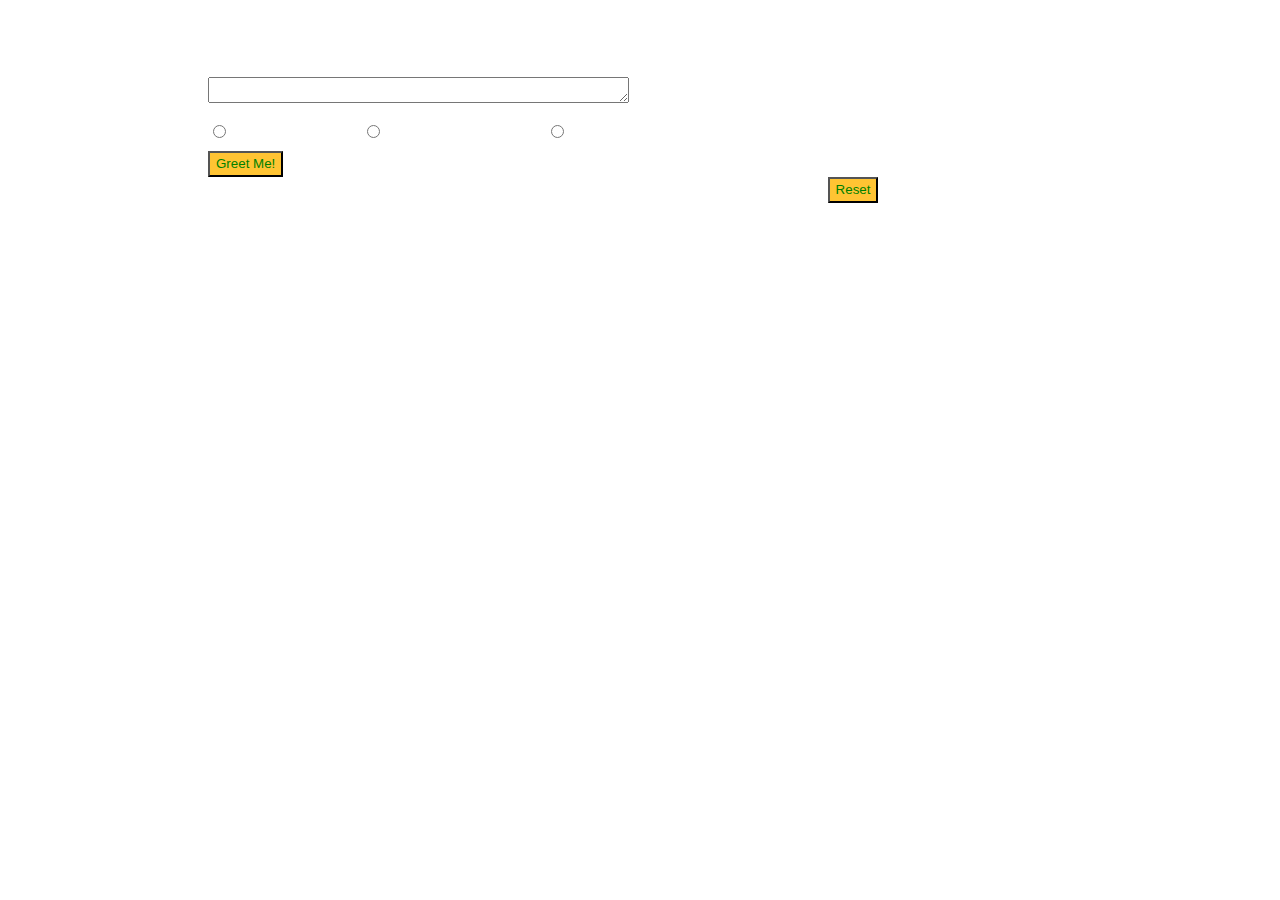
==== index.html @ 1e4a6abf "first commit" ====
<!DOCTYPE html>
<html>

<head>
  <meta charset="utf-8">
  <title></title>
  <link rel="stylesheet" href="css/skeleton.css">
  <link rel="stylesheet" href="css/style.css">
</head>

<body>
  <body background="https://upload.wikimedia.org/wikipedia/commons/d/d2/Internet_map_1024.jpg">
  <div class="container">
    <div class="row">

      <div class="six columns">
        <h1>Language Greeting<label class="">
          Please enter your name:
            <textarea name="name" rows="1" cols="50" class="Greetbox"></textarea>
            <label class="">
              <input type="radio" name="Language" class="English1" value="English">
              <span class="label-body">English</span>
            </label>
          <label class="">
              <input type="radio" name="Language" class="Xhosa1" value="Xhosa">
              <span class="label-body" >Afrikaans</span>
            </label>
            <label class="">
                <input type="radio" name="Language" class="Afrikaans1" value="Afrikaans">
                <span class="label-body" >Xhosa</span>
              </label>
          <button class="button-primary greetBtn" type="button" name="button">Greet Me!</button>
          <button class="button-primary resetBtn" type="button" name="button">Reset</button>
          <label class="">
          <td><span class="greetOutput"></span>Greet message will display here></td>
          </label>
        </div>
---- css/skeleton.css ----
* {
  font-family: 'Lato', Helvetica, sans-serif;
  color: #FFF;
  line-height: 1.5;


}
body{
  padding-left: 150px;
  color: #000;

}
h1 {
  margin-left: 50px;
  margin-right: 50px;
  display:inline-block;
}
.greetBtn {
 background-color: #FFC433;
   display: block;
   color: green;


}
.resetBtn {
 background-color: #FFC433;
   float: right;
   color: green;
}

.greetOutput{
  display: block;
  margin-top: 200px;

}

textarea{
  display: block;
}
---- css/style.css ----
.box {
  padding: 0.75em;
  border-radius : 0.5em;
  border : 1px solid #ddd;
  height: auto;
  margin-bottom: 1em;
}

.warning {
  color: orange;
  font-weight: bold;
}

.danger {
  color: crimson;
  font-weight: bold;
}

.total {
  font-weight: bold;
  font-size: 2em;
}
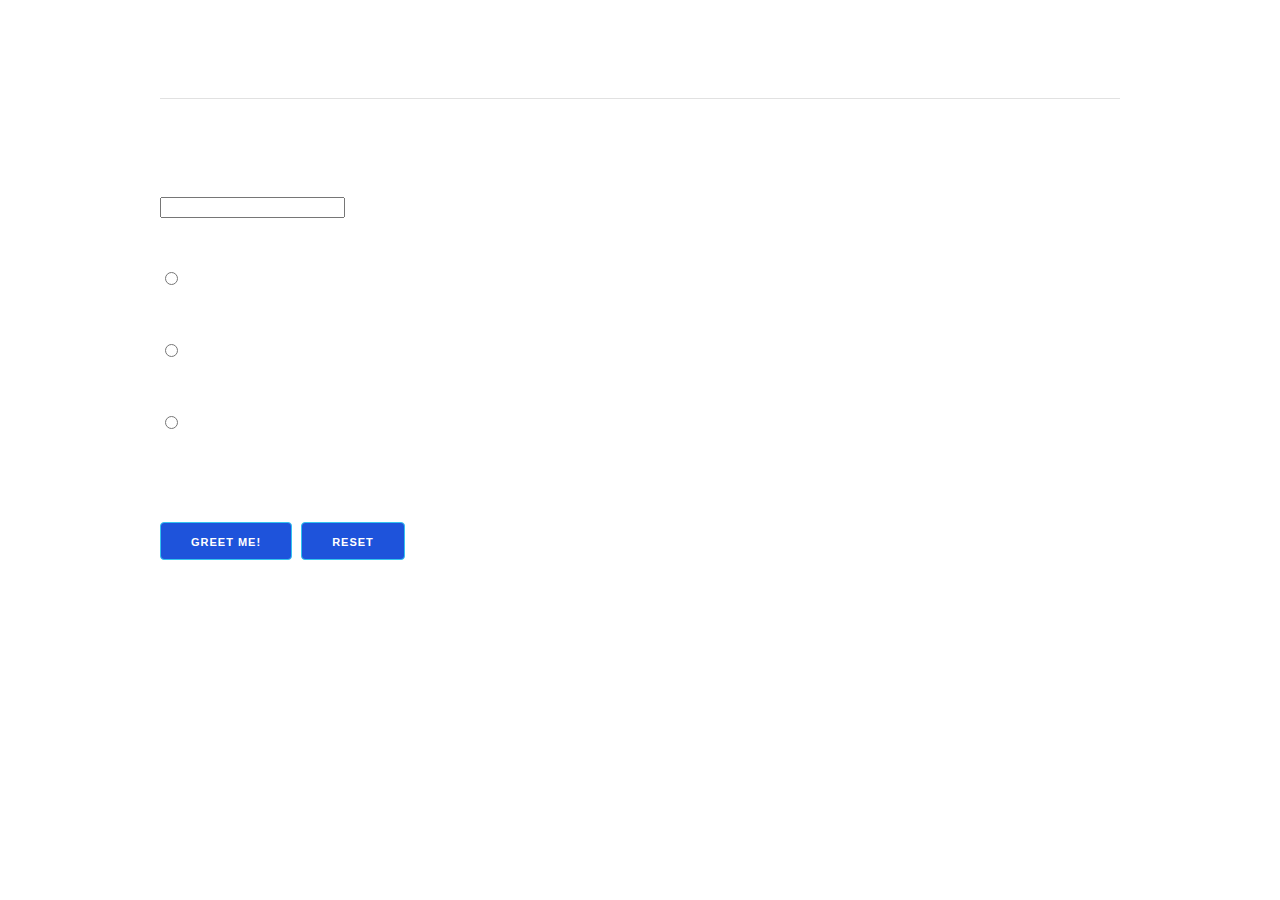
==== commit 902826ba: "changed website format and layout" ====
--- a/index.html
+++ b/index.html
@@ -6,6 +6,7 @@
   <title></title>
   <link rel="stylesheet" href="css/skeleton.css">
   <link rel="stylesheet" href="css/style.css">
+<link href="https://fonts.googleapis.com/css?family=Racing+Sans+One" rel="stylesheet">
 </head>
 
 <body>
@@ -13,25 +14,26 @@
   <div class="container">
     <div class="row">
 
-      <div class="six columns">
-        <h1>Language Greeting<label class="">
-          Please enter your name:
-            <textarea name="name" rows="1" cols="50" class="Greetbox"></textarea>
+      <div class="twelve columns">
+        <h1>Language Greeting<label class=""><hr>
+          <h4>Please enter your name:</h4>
+            <h6><input name="name" rows="1" cols="10" class="Greetbox">
             <label class="">
-              <input type="radio" name="Language" class="English1" value="English">
+              <input type="radio" name="Language" class="Ln" value="English">
               <span class="label-body">English</span>
             </label>
           <label class="">
-              <input type="radio" name="Language" class="Xhosa1" value="Xhosa">
+              <input type="radio" name="Language" class="Ln" value="Xhosa">
               <span class="label-body" >Afrikaans</span>
             </label>
             <label class="">
-                <input type="radio" name="Language" class="Afrikaans1" value="Afrikaans">
+                <input type="radio" name="Language" class="Ln" value="Afrikaans">
                 <span class="label-body" >Xhosa</span>
-              </label>
+              </label></h6>
           <button class="button-primary greetBtn" type="button" name="button">Greet Me!</button>
           <button class="button-primary resetBtn" type="button" name="button">Reset</button>
           <label class="">
           <td><span class="greetOutput"></span>Greet message will display here></td>
           </label>
+
         </div>
--- a/css/skeleton.css
+++ b/css/skeleton.css
@@ -1,39 +1,420 @@
-* {
-  font-family: 'Lato', Helvetica, sans-serif;
+/*
+* Skeleton V2.0.4
+* Copyright 2014, Dave Gamache
+* www.getskeleton.com
+* Free to use under the MIT license.
+* http://www.opensource.org/licenses/mit-license.php
+* 12/29/2014
+*/
+
+
+/* Table of contents
+––––––––––––––––––––––––––––––––––––––––––––––––––
+- Grid
+- Base Styles
+- Typography
+- Links
+- Buttons
+- Forms
+- Lists
+- Code
+- Tables
+- Spacing
+- Utilities
+- Clearing
+- Media Queries
+*/
+
+
+/* Grid
+–––––––––––––––––––––––––––––––––––––––––––––––––– */
+.container {
+  position: relative;
+  width: 100%;
+  max-width: 960px;
+  margin: 0 auto;
+  padding: 0 20px;
+  box-sizing: border-box; }
+.column,
+.columns {
+  width: 100%;
+  float: left;
+  box-sizing: border-box; }
+
+/* For devices larger than 400px */
+@media (min-width: 400px) {
+  .container {
+    width: 85%;
+    padding: 0; }
+}
+
+/* For devices larger than 550px */
+@media (min-width: 550px) {
+  .container {
+    width: 80%; }
+  .column,
+  .columns {
+    margin-left: 4%; }
+  .column:first-child,
+  .columns:first-child {
+    margin-left: 0; }
+
+  .one.column,
+  .one.columns                    { width: 4.66666666667%; }
+  .two.columns                    { width: 13.3333333333%; }
+  .three.columns                  { width: 22%;            }
+  .four.columns                   { width: 30.6666666667%; }
+  .five.columns                   { width: 39.3333333333%; }
+  .six.columns                    { width: 48%;            }
+  .seven.columns                  { width: 56.6666666667%; }
+  .eight.columns                  { width: 65.3333333333%; }
+  .nine.columns                   { width: 74.0%;          }
+  .ten.columns                    { width: 82.6666666667%; }
+  .eleven.columns                 { width: 91.3333333333%; }
+  .twelve.columns                 { width: 100%; margin-left: 0; }
+
+  .one-third.column               { width: 30.6666666667%; }
+  .two-thirds.column              { width: 65.3333333333%; }
+
+  .one-half.column                { width: 48%; }
+
+  /* Offsets */
+  .offset-by-one.column,
+  .offset-by-one.columns          { margin-left: 8.66666666667%; }
+  .offset-by-two.column,
+  .offset-by-two.columns          { margin-left: 17.3333333333%; }
+  .offset-by-three.column,
+  .offset-by-three.columns        { margin-left: 26%;            }
+  .offset-by-four.column,
+  .offset-by-four.columns         { margin-left: 34.6666666667%; }
+  .offset-by-five.column,
+  .offset-by-five.columns         { margin-left: 43.3333333333%; }
+  .offset-by-six.column,
+  .offset-by-six.columns          { margin-left: 52%;            }
+  .offset-by-seven.column,
+  .offset-by-seven.columns        { margin-left: 60.6666666667%; }
+  .offset-by-eight.column,
+  .offset-by-eight.columns        { margin-left: 69.3333333333%; }
+  .offset-by-nine.column,
+  .offset-by-nine.columns         { margin-left: 78.0%;          }
+  .offset-by-ten.column,
+  .offset-by-ten.columns          { margin-left: 86.6666666667%; }
+  .offset-by-eleven.column,
+  .offset-by-eleven.columns       { margin-left: 95.3333333333%; }
+
+  .offset-by-one-third.column,
+  .offset-by-one-third.columns    { margin-left: 34.6666666667%; }
+  .offset-by-two-thirds.column,
+  .offset-by-two-thirds.columns   { margin-left: 69.3333333333%; }
+
+  .offset-by-one-half.column,
+  .offset-by-one-half.columns     { margin-left: 52%; }
+
+}
+
+
+/* Base Styles
+–––––––––––––––––––––––––––––––––––––––––––––––––– */
+/* NOTE
+html is set to 62.5% so that all the REM measurements throughout Skeleton
+are based on 10px sizing. So basically 1.5rem = 15px :) */
+html {
+  font-size: 62.5%; }
+body {
+  font-size: 1.5em; /* currently ems cause chrome bug misinterpreting rems on body element */
+  line-height: 1.6;
+  font-weight: 400;
+  font-family: 'Racing Sans One', cursive;
+  color: #FFF; }
+
+
+/* Typography
+–––––––––––––––––––––––––––––––––––––––––––––––––– */
+h1, h2, h3, h4, h5, h6 {
+  margin-top: 0;
+  margin-bottom: 2rem;
+  font-weight: 300; }
+h1 { font-size: 4.0rem; line-height: 1.2;  letter-spacing: -.1rem;}
+h2 { font-size: 3.6rem; line-height: 1.25; letter-spacing: -.1rem; }
+h3 { font-size: 3.0rem; line-height: 1.3;  letter-spacing: -.1rem; }
+h4 { font-size: 2.4rem; line-height: 1.35; letter-spacing: -.08rem; }
+h5 { font-size: 1.8rem; line-height: 1.5;  letter-spacing: -.05rem; }
+h6 { font-size: 1.5rem; line-height: 1.6;  letter-spacing: 0; }
+
+/* Larger than phablet */
+@media (min-width: 550px) {
+  h1 { font-size: 5.0rem; }
+  h2 { font-size: 4.2rem; }
+  h3 { font-size: 3.6rem; }
+  h4 { font-size: 3.0rem; }
+  h5 { font-size: 2.4rem; }
+  h6 { font-size: 1.5rem; }
+}
+
+p {
+  margin-top: 0; }
+
+
+/* Links
+–––––––––––––––––––––––––––––––––––––––––––––––––– */
+a {
+  color: #1EAEDB; }
+a:hover {
+  color: #0FA0CE; }
+
+
+/* Buttons
+–––––––––––––––––––––––––––––––––––––––––––––––––– */
+.button,
+button,
+input[type="submit"],
+input[type="reset"],
+input[type="button"] {
+  display: inline-block;
+  height: 38px;
+  padding: 0 30px;
+  color: #555;
+  text-align: center;
+  font-size: 11px;
+  font-weight: 600;
+  line-height: 38px;
+  letter-spacing: .1rem;
+  text-transform: uppercase;
+  text-decoration: none;
+  white-space: nowrap;
+  background-color: transparent;
+  border-radius: 4px;
+  border: 1px solid #bbb;
+  cursor: pointer;
+  box-sizing: border-box; }
+.button:hover,
+button:hover,
+input[type="submit"]:hover,
+input[type="reset"]:hover,
+input[type="button"]:hover,
+.button:focus,
+button:focus,
+input[type="submit"]:focus,
+input[type="reset"]:focus,
+input[type="button"]:focus {
+  color: #333;
+  border-color: #888;
+  outline: 0; }
+.button.button-primary,
+button.button-primary,
+input[type="submit"].button-primary,
+input[type="reset"].button-primary,
+input[type="button"].button-primary {
   color: #FFF;
-  line-height: 1.5;
-
-
-}
-body{
-  padding-left: 150px;
-  color: #000;
-
-}
-h1 {
-  margin-left: 50px;
-  margin-right: 50px;
-  display:inline-block;
-}
-.greetBtn {
- background-color: #FFC433;
-   display: block;
-   color: green;
-
-
-}
-.resetBtn {
- background-color: #FFC433;
-   float: right;
-   color: green;
-}
-
-.greetOutput{
+  background-color: #1e53db;
+  border-color: #33C3F0; }
+.button.button-primary:hover,
+button.button-primary:hover,
+input[type="submit"].button-primary:hover,
+input[type="reset"].button-primary:hover,
+input[type="button"].button-primary:hover,
+.button.button-primary:focus,
+button.button-primary:focus,
+input[type="submit"].button-primary:focus,
+input[type="reset"].button-primary:focus,
+input[type="button"].button-primary:focus {
+  color: #FFF;
+  background-color: #7FFF00;
+  border-color: #1EAEDB; }
+
+
+/* Forms
+–––––––––––––––––––––––––––––––––––––––––––––––––– */
+input[type="email"],
+input[type="number"],
+input[type="search"],
+input[type="text"],
+input[type="tel"],
+input[type="url"],
+input[type="password"],
+textarea,
+select {
+  height: 38px;
+  padding: 6px 10px; /* The 6px vertically centers text on FF, ignored by Webkit */
+  background-color: #1EAEDB;
+  border: 1px solid #D1D1D1;
+  border-radius: 4px;
+  box-shadow: none;
+  box-sizing: border-box; }
+/* Removes awkward default styles on some inputs for iOS */
+input[type="email"],
+input[type="number"],
+input[type="search"],
+input[type="text"],
+input[type="tel"],
+input[type="url"],
+input[type="password"],
+textarea {
+  -webkit-appearance: none;
+     -moz-appearance: none;
+          appearance: none; }
+textarea {
+  min-height: 65px;
+  padding-top: 6px;
+  padding-bottom: 6px; }
+input[type="email"]:focus,
+input[type="number"]:focus,
+input[type="search"]:focus,
+input[type="text"]:focus,
+input[type="tel"]:focus,
+input[type="url"]:focus,
+input[type="password"]:focus,
+textarea:focus,
+select:focus {
+  border: 1px solid #33C3F0;
+  outline: 0; }
+label,
+legend {
   display: block;
-  margin-top: 200px;
-
-}
-
-textarea{
+  margin-bottom: .5rem;
+  font-weight: 600; }
+fieldset {
+  padding: 0;
+  border-width: 0; }
+input[type="checkbox"],
+input[type="radio"] {
+  display: inline; }
+label > .label-body {
+  display: inline-block;
+  margin-left: .5rem;
+  font-weight: normal; }
+
+
+/* Lists
+–––––––––––––––––––––––––––––––––––––––––––––––––– */
+ul {
+  list-style: circle inside; }
+ol {
+  list-style: decimal inside; }
+ol, ul {
+  padding-left: 0;
+  margin-top: 0; }
+ul ul,
+ul ol,
+ol ol,
+ol ul {
+  margin: 1.5rem 0 1.5rem 3rem;
+  font-size: 90%; }
+li {
+  margin-bottom: 1rem; }
+
+
+/* Code
+–––––––––––––––––––––––––––––––––––––––––––––––––– */
+code {
+  padding: .2rem .5rem;
+  margin: 0 .2rem;
+  font-size: 90%;
+  white-space: nowrap;
+  background: #F1F1F1;
+  border: 1px solid #E1E1E1;
+  border-radius: 4px; }
+pre > code {
   display: block;
-}
+  padding: 1rem 1.5rem;
+  white-space: pre; }
+
+
+/* Tables
+–––––––––––––––––––––––––––––––––––––––––––––––––– */
+th,
+td {
+  padding: 12px 15px;
+  text-align: left;
+  border-bottom: 1px solid #E1E1E1; }
+th:first-child,
+td:first-child {
+  padding-left: 0; }
+th:last-child,
+td:last-child {
+  padding-right: 0; }
+
+
+/* Spacing
+–––––––––––––––––––––––––––––––––––––––––––––––––– */
+button,
+.button {
+  margin-bottom: 1rem; }
+input,
+.Greetbox {
+  margin-bottom: 5rem; }
+textarea,
+select,
+fieldset {
+  margin-bottom: 1.5rem; }
+pre,
+blockquote,
+dl,
+figure,
+table,
+p,
+ul,
+ol,
+form {
+  margin-bottom: 2.5rem; }
+
+
+/* Utilities
+–––––––––––––––––––––––––––––––––––––––––––––––––– */
+.u-full-width {
+  width: 100%;
+  box-sizing: border-box; }
+.u-max-full-width {
+  max-width: 100%;
+  box-sizing: border-box; }
+.u-pull-right {
+  float: right; }
+.u-pull-left {
+  float: left; }
+
+
+/* Misc
+–––––––––––––––––––––––––––––––––––––––––––––––––– */
+hr {
+  margin-top: 3rem;
+  margin-bottom: 3.5rem;
+  border-width: 0;
+  border-top: 1px solid #E1E1E1; }
+
+
+/* Clearing
+–––––––––––––––––––––––––––––––––––––––––––––––––– */
+
+/* Self Clearing Goodness */
+.container:after,
+.row:after,
+.u-cf {
+  content: "";
+  display: table;
+  clear: both; }
+
+
+/* Media Queries
+–––––––––––––––––––––––––––––––––––––––––––––––––– */
+/*
+Note: The best way to structure the use of media queries is to create the queries
+near the relevant code. For example, if you wanted to change the styles for buttons
+on small devices, paste the mobile query code up in the buttons section and style it
+there.
+*/
+
+
+/* Larger than mobile */
+@media (min-width: 400px) {}
+
+/* Larger than phablet (also point when grid becomes active) */
+@media (min-width: 550px) {}
+
+/* Larger than tablet */
+@media (min-width: 750px) {}
+
+/* Larger than desktop */
+@media (min-width: 1000px) {}
+
+/* Larger than Desktop HD */
+@media (min-width: 1200px) {}
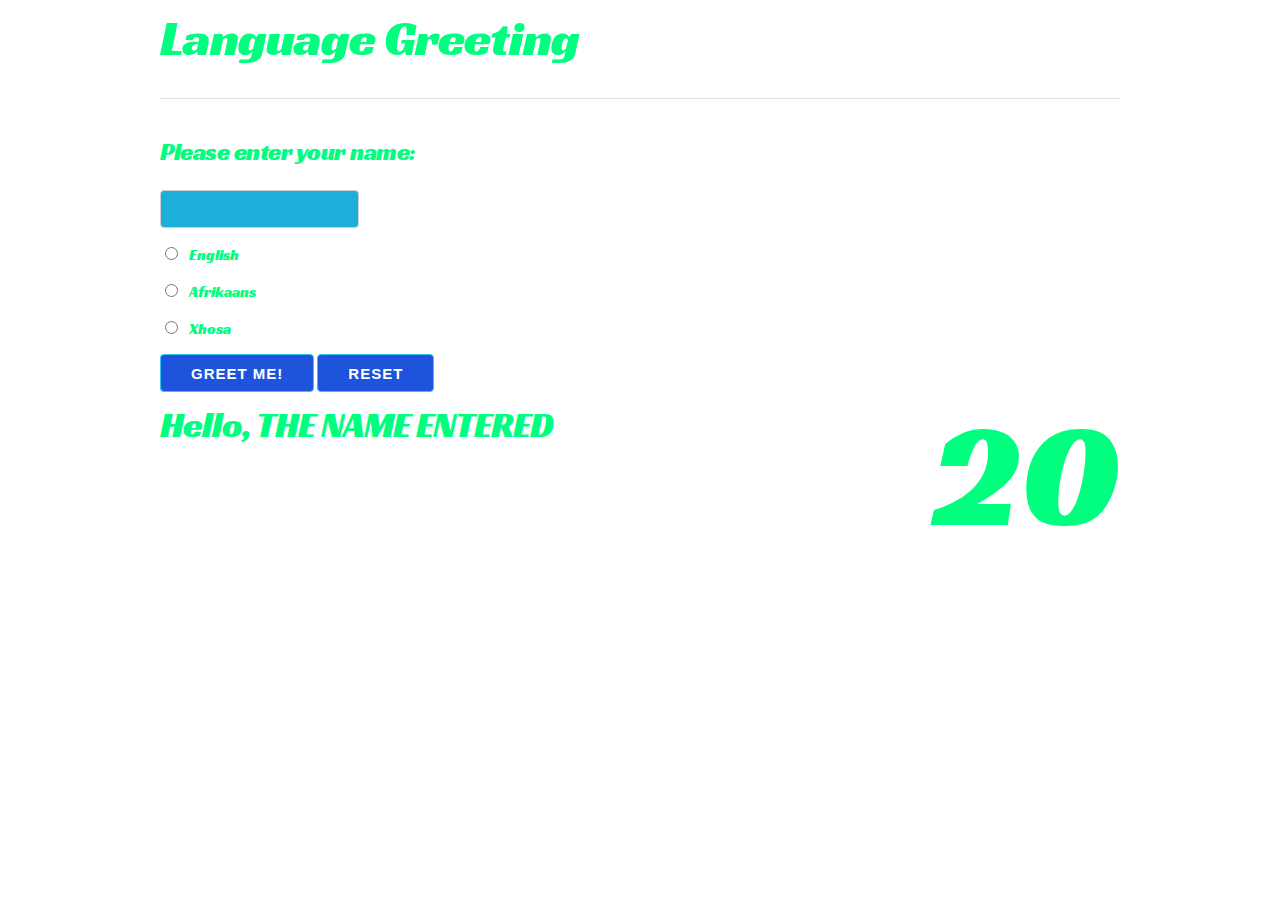
==== commit fd4110c6: "new revisions to test code and website styling" ====
--- a/index.html
+++ b/index.html
@@ -6,34 +6,41 @@
   <title></title>
   <link rel="stylesheet" href="css/skeleton.css">
   <link rel="stylesheet" href="css/style.css">
-<link href="https://fonts.googleapis.com/css?family=Racing+Sans+One" rel="stylesheet">
+  <link href="https://fonts.googleapis.com/css?family=Racing+Sans+One" rel="stylesheet">
 </head>
 
 <body>
+
   <body background="https://upload.wikimedia.org/wikipedia/commons/d/d2/Internet_map_1024.jpg">
-  <div class="container">
-    <div class="row">
+    <div class="container">
+      <div class="row">
 
-      <div class="twelve columns">
-        <h1>Language Greeting<label class=""><hr>
-          <h4>Please enter your name:</h4>
-            <h6><input name="name" rows="1" cols="10" class="Greetbox">
+        <div class="twelve columns">
+          <h1>Language Greeting<label class=""></h1>
+          <hr>
+
+          <h5>Please enter your name:</h5><input name="name" type="text" class="Greetbox"><br>
+          <div>
             <label class="">
               <input type="radio" name="Language" class="Ln" value="English">
               <span class="label-body">English</span>
             </label>
-          <label class="">
-              <input type="radio" name="Language" class="Ln" value="Xhosa">
+            <label class="">
+              <input type="radio" name="Language" class="Ln" value="Afrikaans">
               <span class="label-body" >Afrikaans</span>
             </label>
             <label class="">
-                <input type="radio" name="Language" class="Ln" value="Afrikaans">
+                <input type="radio" name="Language" class="Ln" value="Xhosa">
                 <span class="label-body" >Xhosa</span>
               </label></h6>
-          <button class="button-primary greetBtn" type="button" name="button">Greet Me!</button>
-          <button class="button-primary resetBtn" type="button" name="button">Reset</button>
+            <span class="count">20</span>
+            </label>
+          </div>
+          <button class="button-primary greetBtn" type="submit" name="button">Greet Me!</button>
+          <button class="button-primary resetBtn" type="reset" name="button">Reset</button>
           <label class="">
-          <td><span class="greetOutput"></span>Greet message will display here></td>
+
+          <span class="greetOutput"><h3>Hello, THE NAME ENTERED</h3></span>
           </label>
 
         </div>
--- a/css/skeleton.css
+++ b/css/skeleton.css
@@ -112,7 +112,10 @@
 
 }
 
-
+.count{
+  font-size: 150px;
+  float: right;
+}
 /* Base Styles
 –––––––––––––––––––––––––––––––––––––––––––––––––– */
 /* NOTE
@@ -125,7 +128,8 @@
   line-height: 1.6;
   font-weight: 400;
   font-family: 'Racing Sans One', cursive;
-  color: #FFF; }
+  color: #00FF7F;
+}
 
 
 /* Typography
@@ -175,7 +179,7 @@
   padding: 0 30px;
   color: #555;
   text-align: center;
-  font-size: 11px;
+  font-size: 15px;
   font-weight: 600;
   line-height: 38px;
   letter-spacing: .1rem;
@@ -218,7 +222,7 @@
 input[type="submit"].button-primary:focus,
 input[type="reset"].button-primary:focus,
 input[type="button"].button-primary:focus {
-  color: #FFF;
+  color: 	#FF6347;
   background-color: #7FFF00;
   border-color: #1EAEDB; }
 
@@ -341,8 +345,7 @@
 .button {
   margin-bottom: 1rem; }
 input,
-.Greetbox {
-  margin-bottom: 5rem; }
+
 textarea,
 select,
 fieldset {
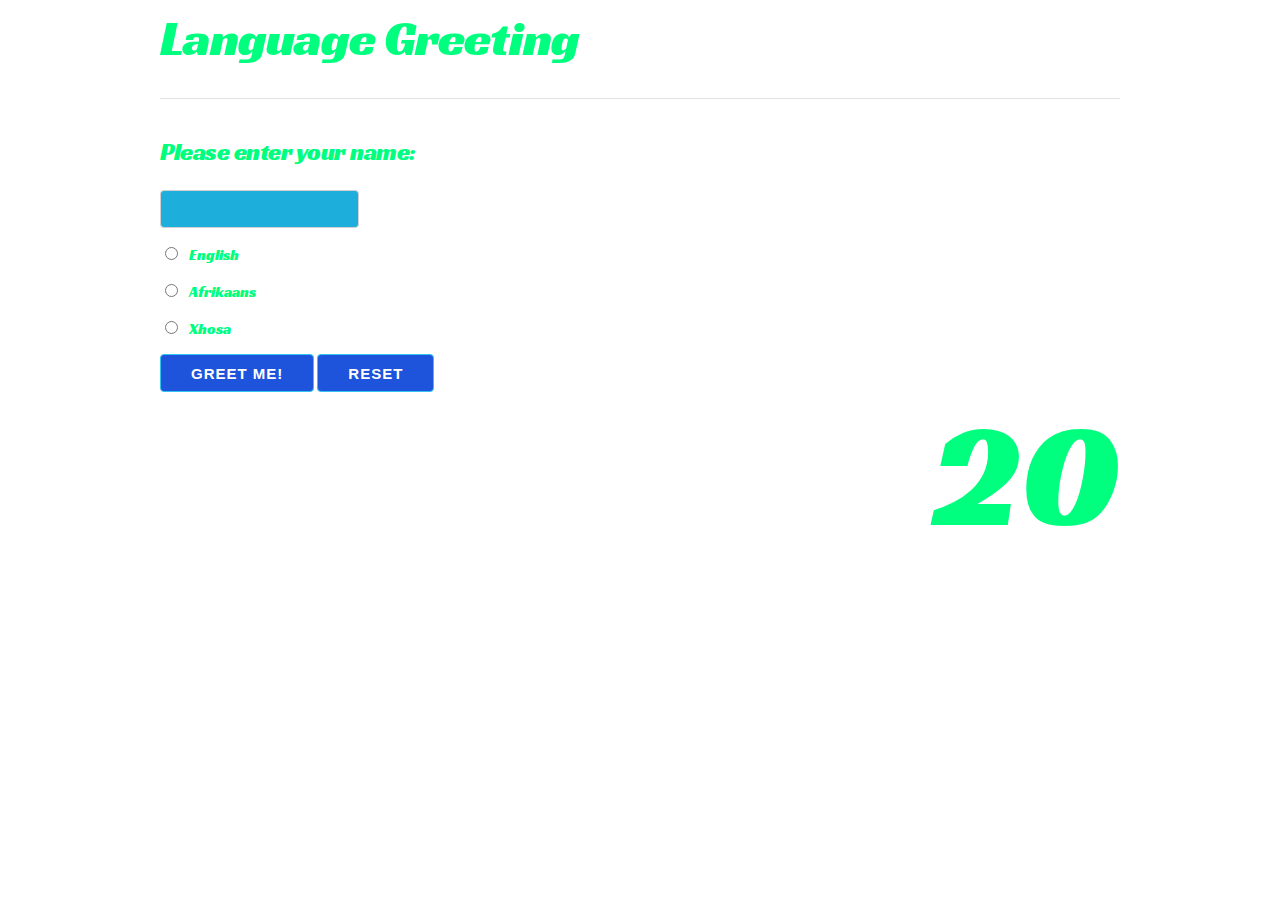
==== commit 0ab03dab: "started connecting dom elements problem shoot function" ====
--- a/index.html
+++ b/index.html
@@ -40,7 +40,9 @@
           <button class="button-primary resetBtn" type="reset" name="button">Reset</button>
           <label class="">
 
-          <span class="greetOutput"><h3>Hello, THE NAME ENTERED</h3></span>
+          <p id='greetOutput'></p>
           </label>
+    <script src="js/greet-dom.js" charset="utf-8"></script>
+    <script src="js/tests/greet.js" charset="utf-8"></script>
 
         </div>
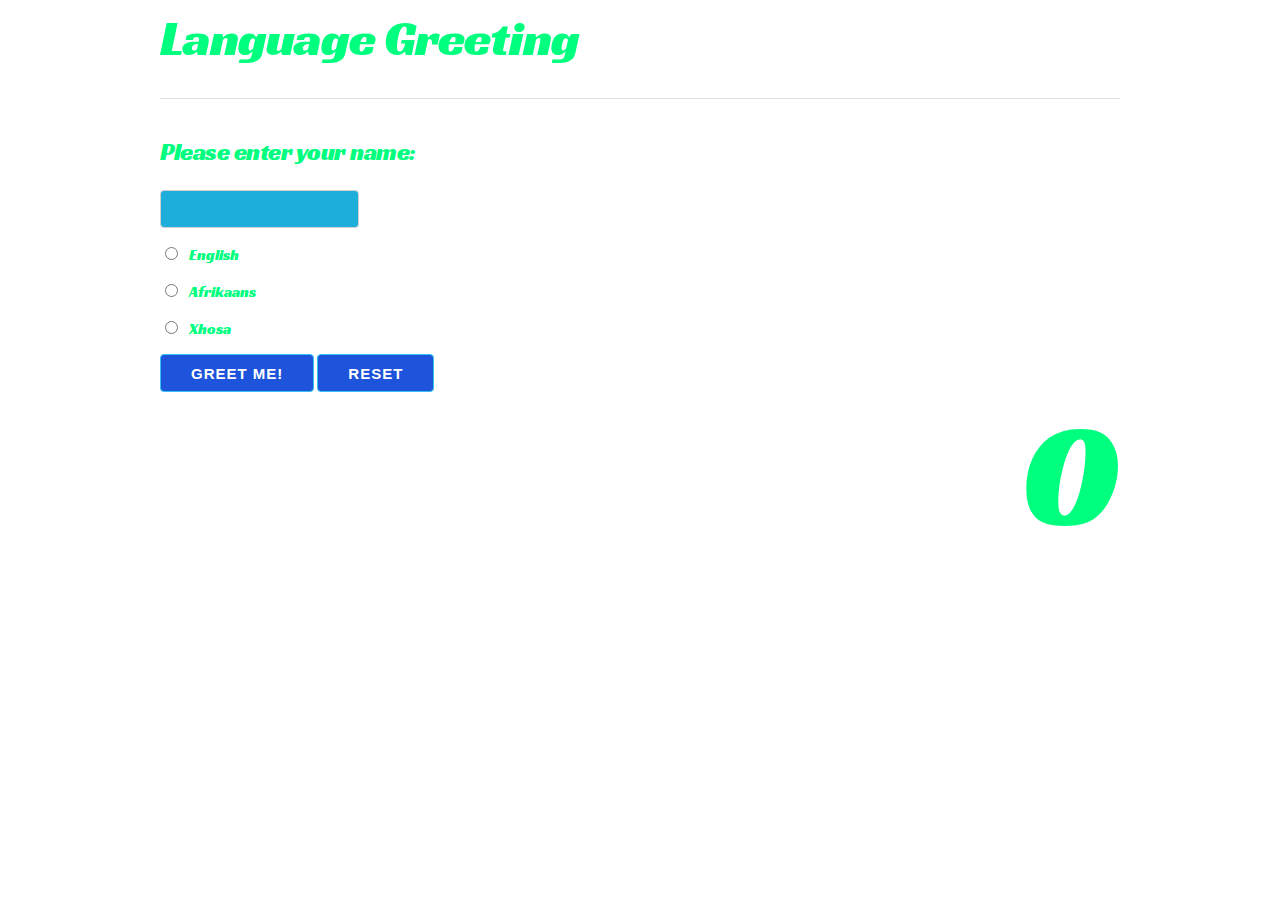
==== commit 16fa2cd1: "added local storage element for counter" ====
--- a/index.html
+++ b/index.html
@@ -33,7 +33,7 @@
                 <input type="radio" name="Language" class="Ln" value="Xhosa">
                 <span class="label-body" >Xhosa</span>
               </label></h6>
-            <span class="count">20</span>
+            <span class="count">0</span>
             </label>
           </div>
           <button class="button-primary greetBtn" type="submit" name="button">Greet Me!</button>
@@ -42,7 +42,10 @@
 
           <p id='greetOutput'></p>
           </label>
+    <script src="js/tests/greet.js" charset="utf-8"></script>
     <script src="js/greet-dom.js" charset="utf-8"></script>
-    <script src="js/tests/greet.js" charset="utf-8"></script>
+
+
+
 
         </div>
--- a/css/style.css
+++ b/css/style.css
@@ -1,3 +1,7 @@
+body{
+  background-size: cover;
+}
+
 .box {
   padding: 0.75em;
   border-radius : 0.5em;
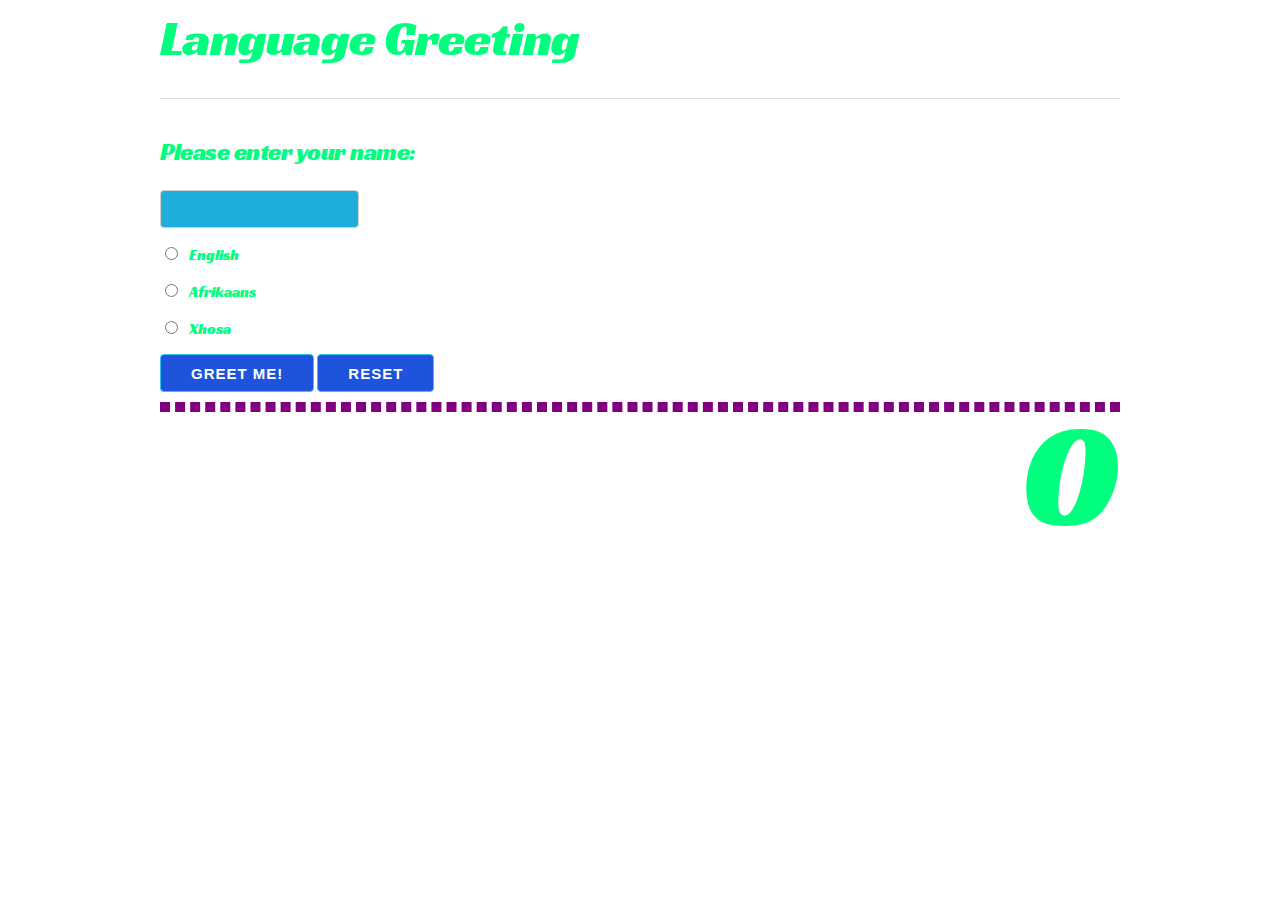
==== commit 0143b835: "added some animated styling to greet page" ====
--- a/index.html
+++ b/index.html
@@ -19,24 +19,24 @@
           <h1>Language Greeting<label class=""></h1>
           <hr>
 
-          <h5>Please enter your name:</h5><input name="name" type="text" class="Greetbox"><br>
+          <h5 class='animated flip'>Please enter your name:</h5><input name="name" type="text" class="Greetbox"><br>
           <div>
-            <label class="">
+            <label class='animated swing' class="">
               <input type="radio" name="Language" class="Ln" value="English">
-              <span class="label-body">English</span>
+              <span class="label-body" >English</span>
             </label>
-            <label class="">
+            <label class='animated shake' class="">
               <input type="radio" name="Language" class="Ln" value="Afrikaans">
               <span class="label-body" >Afrikaans</span>
             </label>
-            <label class="">
+            <label class='animated shake' class="">
                 <input type="radio" name="Language" class="Ln" value="Xhosa">
                 <span class="label-body" >Xhosa</span>
               </label></h6>
             <span class="count">0</span>
             </label>
           </div>
-          <button class="button-primary greetBtn" type="submit" name="button">Greet Me!</button>
+          <button  class="button-primary greetBtn" type="submit" name="button">Greet Me!</button>
           <button class="button-primary resetBtn" type="reset" name="button">Reset</button>
           <label class="">
 
--- a/css/style.css
+++ b/css/style.css
@@ -24,3 +24,3500 @@
   font-weight: bold;
   font-size: 2em;
 }
+#greetOutput{
+  font-size: 150px;
+  border: 5px dashed purple;
+
+}
+/*!
+ * animate.css -http://daneden.me/animate
+ * Version - 3.6.0
+ * Licensed under the MIT license - http://opensource.org/licenses/MIT
+ *
+ * Copyright (c) 2018 Daniel Eden
+ */
+
+.animated {
+  -webkit-animation-duration: 1s;
+  animation-duration: 1s;
+  -webkit-animation-fill-mode: both;
+  animation-fill-mode: both;
+}
+
+.animated.infinite {
+  -webkit-animation-iteration-count: infinite;
+  animation-iteration-count: infinite;
+}
+
+@-webkit-keyframes bounce {
+  from,
+  20%,
+  53%,
+  80%,
+  to {
+    -webkit-animation-timing-function: cubic-bezier(0.215, 0.61, 0.355, 1);
+    animation-timing-function: cubic-bezier(0.215, 0.61, 0.355, 1);
+    -webkit-transform: translate3d(0, 0, 0);
+    transform: translate3d(0, 0, 0);
+  }
+
+  40%,
+  43% {
+    -webkit-animation-timing-function: cubic-bezier(0.755, 0.05, 0.855, 0.06);
+    animation-timing-function: cubic-bezier(0.755, 0.05, 0.855, 0.06);
+    -webkit-transform: translate3d(0, -30px, 0);
+    transform: translate3d(0, -30px, 0);
+  }
+
+  70% {
+    -webkit-animation-timing-function: cubic-bezier(0.755, 0.05, 0.855, 0.06);
+    animation-timing-function: cubic-bezier(0.755, 0.05, 0.855, 0.06);
+    -webkit-transform: translate3d(0, -15px, 0);
+    transform: translate3d(0, -15px, 0);
+  }
+
+  90% {
+    -webkit-transform: translate3d(0, -4px, 0);
+    transform: translate3d(0, -4px, 0);
+  }
+}
+
+@keyframes bounce {
+  from,
+  20%,
+  53%,
+  80%,
+  to {
+    -webkit-animation-timing-function: cubic-bezier(0.215, 0.61, 0.355, 1);
+    animation-timing-function: cubic-bezier(0.215, 0.61, 0.355, 1);
+    -webkit-transform: translate3d(0, 0, 0);
+    transform: translate3d(0, 0, 0);
+  }
+
+  40%,
+  43% {
+    -webkit-animation-timing-function: cubic-bezier(0.755, 0.05, 0.855, 0.06);
+    animation-timing-function: cubic-bezier(0.755, 0.05, 0.855, 0.06);
+    -webkit-transform: translate3d(0, -30px, 0);
+    transform: translate3d(0, -30px, 0);
+  }
+
+  70% {
+    -webkit-animation-timing-function: cubic-bezier(0.755, 0.05, 0.855, 0.06);
+    animation-timing-function: cubic-bezier(0.755, 0.05, 0.855, 0.06);
+    -webkit-transform: translate3d(0, -15px, 0);
+    transform: translate3d(0, -15px, 0);
+  }
+
+  90% {
+    -webkit-transform: translate3d(0, -4px, 0);
+    transform: translate3d(0, -4px, 0);
+  }
+}
+
+.bounce {
+  -webkit-animation-name: bounce;
+  animation-name: bounce;
+  -webkit-transform-origin: center bottom;
+  transform-origin: center bottom;
+}
+
+@-webkit-keyframes flash {
+  from,
+  50%,
+  to {
+    opacity: 1;
+  }
+
+  25%,
+  75% {
+    opacity: 0;
+  }
+}
+
+@keyframes flash {
+  from,
+  50%,
+  to {
+    opacity: 1;
+  }
+
+  25%,
+  75% {
+    opacity: 0;
+  }
+}
+
+.flash {
+  -webkit-animation-name: flash;
+  animation-name: flash;
+}
+
+/* originally authored by Nick Pettit - https://github.com/nickpettit/glide */
+
+@-webkit-keyframes pulse {
+  from {
+    -webkit-transform: scale3d(1, 1, 1);
+    transform: scale3d(1, 1, 1);
+  }
+
+  50% {
+    -webkit-transform: scale3d(1.05, 1.05, 1.05);
+    transform: scale3d(1.05, 1.05, 1.05);
+  }
+
+  to {
+    -webkit-transform: scale3d(1, 1, 1);
+    transform: scale3d(1, 1, 1);
+  }
+}
+
+@keyframes pulse {
+  from {
+    -webkit-transform: scale3d(1, 1, 1);
+    transform: scale3d(1, 1, 1);
+  }
+
+  50% {
+    -webkit-transform: scale3d(1.05, 1.05, 1.05);
+    transform: scale3d(1.05, 1.05, 1.05);
+  }
+
+  to {
+    -webkit-transform: scale3d(1, 1, 1);
+    transform: scale3d(1, 1, 1);
+  }
+}
+
+.pulse {
+  -webkit-animation-name: pulse;
+  animation-name: pulse;
+}
+
+@-webkit-keyframes rubberBand {
+  from {
+    -webkit-transform: scale3d(1, 1, 1);
+    transform: scale3d(1, 1, 1);
+  }
+
+  30% {
+    -webkit-transform: scale3d(1.25, 0.75, 1);
+    transform: scale3d(1.25, 0.75, 1);
+  }
+
+  40% {
+    -webkit-transform: scale3d(0.75, 1.25, 1);
+    transform: scale3d(0.75, 1.25, 1);
+  }
+
+  50% {
+    -webkit-transform: scale3d(1.15, 0.85, 1);
+    transform: scale3d(1.15, 0.85, 1);
+  }
+
+  65% {
+    -webkit-transform: scale3d(0.95, 1.05, 1);
+    transform: scale3d(0.95, 1.05, 1);
+  }
+
+  75% {
+    -webkit-transform: scale3d(1.05, 0.95, 1);
+    transform: scale3d(1.05, 0.95, 1);
+  }
+
+  to {
+    -webkit-transform: scale3d(1, 1, 1);
+    transform: scale3d(1, 1, 1);
+  }
+}
+
+@keyframes rubberBand {
+  from {
+    -webkit-transform: scale3d(1, 1, 1);
+    transform: scale3d(1, 1, 1);
+  }
+
+  30% {
+    -webkit-transform: scale3d(1.25, 0.75, 1);
+    transform: scale3d(1.25, 0.75, 1);
+  }
+
+  40% {
+    -webkit-transform: scale3d(0.75, 1.25, 1);
+    transform: scale3d(0.75, 1.25, 1);
+  }
+
+  50% {
+    -webkit-transform: scale3d(1.15, 0.85, 1);
+    transform: scale3d(1.15, 0.85, 1);
+  }
+
+  65% {
+    -webkit-transform: scale3d(0.95, 1.05, 1);
+    transform: scale3d(0.95, 1.05, 1);
+  }
+
+  75% {
+    -webkit-transform: scale3d(1.05, 0.95, 1);
+    transform: scale3d(1.05, 0.95, 1);
+  }
+
+  to {
+    -webkit-transform: scale3d(1, 1, 1);
+    transform: scale3d(1, 1, 1);
+  }
+}
+
+.rubberBand {
+  -webkit-animation-name: rubberBand;
+  animation-name: rubberBand;
+}
+
+@-webkit-keyframes shake {
+  from,
+  to {
+    -webkit-transform: translate3d(0, 0, 0);
+    transform: translate3d(0, 0, 0);
+  }
+
+  10%,
+  30%,
+  50%,
+  70%,
+  90% {
+    -webkit-transform: translate3d(-10px, 0, 0);
+    transform: translate3d(-10px, 0, 0);
+  }
+
+  20%,
+  40%,
+  60%,
+  80% {
+    -webkit-transform: translate3d(10px, 0, 0);
+    transform: translate3d(10px, 0, 0);
+  }
+}
+
+@keyframes shake {
+  from,
+  to {
+    -webkit-transform: translate3d(0, 0, 0);
+    transform: translate3d(0, 0, 0);
+  }
+
+  10%,
+  30%,
+  50%,
+  70%,
+  90% {
+    -webkit-transform: translate3d(-10px, 0, 0);
+    transform: translate3d(-10px, 0, 0);
+  }
+
+  20%,
+  40%,
+  60%,
+  80% {
+    -webkit-transform: translate3d(10px, 0, 0);
+    transform: translate3d(10px, 0, 0);
+  }
+}
+
+.shake {
+  -webkit-animation-name: shake;
+  animation-name: shake;
+}
+
+@-webkit-keyframes headShake {
+  0% {
+    -webkit-transform: translateX(0);
+    transform: translateX(0);
+  }
+
+  6.5% {
+    -webkit-transform: translateX(-6px) rotateY(-9deg);
+    transform: translateX(-6px) rotateY(-9deg);
+  }
+
+  18.5% {
+    -webkit-transform: translateX(5px) rotateY(7deg);
+    transform: translateX(5px) rotateY(7deg);
+  }
+
+  31.5% {
+    -webkit-transform: translateX(-3px) rotateY(-5deg);
+    transform: translateX(-3px) rotateY(-5deg);
+  }
+
+  43.5% {
+    -webkit-transform: translateX(2px) rotateY(3deg);
+    transform: translateX(2px) rotateY(3deg);
+  }
+
+  50% {
+    -webkit-transform: translateX(0);
+    transform: translateX(0);
+  }
+}
+
+@keyframes headShake {
+  0% {
+    -webkit-transform: translateX(0);
+    transform: translateX(0);
+  }
+
+  6.5% {
+    -webkit-transform: translateX(-6px) rotateY(-9deg);
+    transform: translateX(-6px) rotateY(-9deg);
+  }
+
+  18.5% {
+    -webkit-transform: translateX(5px) rotateY(7deg);
+    transform: translateX(5px) rotateY(7deg);
+  }
+
+  31.5% {
+    -webkit-transform: translateX(-3px) rotateY(-5deg);
+    transform: translateX(-3px) rotateY(-5deg);
+  }
+
+  43.5% {
+    -webkit-transform: translateX(2px) rotateY(3deg);
+    transform: translateX(2px) rotateY(3deg);
+  }
+
+  50% {
+    -webkit-transform: translateX(0);
+    transform: translateX(0);
+  }
+}
+
+.headShake {
+  -webkit-animation-timing-function: ease-in-out;
+  animation-timing-function: ease-in-out;
+  -webkit-animation-name: headShake;
+  animation-name: headShake;
+}
+
+@-webkit-keyframes swing {
+  20% {
+    -webkit-transform: rotate3d(0, 0, 1, 15deg);
+    transform: rotate3d(0, 0, 1, 15deg);
+  }
+
+  40% {
+    -webkit-transform: rotate3d(0, 0, 1, -10deg);
+    transform: rotate3d(0, 0, 1, -10deg);
+  }
+
+  60% {
+    -webkit-transform: rotate3d(0, 0, 1, 5deg);
+    transform: rotate3d(0, 0, 1, 5deg);
+  }
+
+  80% {
+    -webkit-transform: rotate3d(0, 0, 1, -5deg);
+    transform: rotate3d(0, 0, 1, -5deg);
+  }
+
+  to {
+    -webkit-transform: rotate3d(0, 0, 1, 0deg);
+    transform: rotate3d(0, 0, 1, 0deg);
+  }
+}
+
+@keyframes swing {
+  20% {
+    -webkit-transform: rotate3d(0, 0, 1, 15deg);
+    transform: rotate3d(0, 0, 1, 15deg);
+  }
+
+  40% {
+    -webkit-transform: rotate3d(0, 0, 1, -10deg);
+    transform: rotate3d(0, 0, 1, -10deg);
+  }
+
+  60% {
+    -webkit-transform: rotate3d(0, 0, 1, 5deg);
+    transform: rotate3d(0, 0, 1, 5deg);
+  }
+
+  80% {
+    -webkit-transform: rotate3d(0, 0, 1, -5deg);
+    transform: rotate3d(0, 0, 1, -5deg);
+  }
+
+  to {
+    -webkit-transform: rotate3d(0, 0, 1, 0deg);
+    transform: rotate3d(0, 0, 1, 0deg);
+  }
+}
+
+.swing {
+  -webkit-transform-origin: top center;
+  transform-origin: top center;
+  -webkit-animation-name: swing;
+  animation-name: swing;
+}
+
+@-webkit-keyframes tada {
+  from {
+    -webkit-transform: scale3d(1, 1, 1);
+    transform: scale3d(1, 1, 1);
+  }
+
+  10%,
+  20% {
+    -webkit-transform: scale3d(0.9, 0.9, 0.9) rotate3d(0, 0, 1, -3deg);
+    transform: scale3d(0.9, 0.9, 0.9) rotate3d(0, 0, 1, -3deg);
+  }
+
+  30%,
+  50%,
+  70%,
+  90% {
+    -webkit-transform: scale3d(1.1, 1.1, 1.1) rotate3d(0, 0, 1, 3deg);
+    transform: scale3d(1.1, 1.1, 1.1) rotate3d(0, 0, 1, 3deg);
+  }
+
+  40%,
+  60%,
+  80% {
+    -webkit-transform: scale3d(1.1, 1.1, 1.1) rotate3d(0, 0, 1, -3deg);
+    transform: scale3d(1.1, 1.1, 1.1) rotate3d(0, 0, 1, -3deg);
+  }
+
+  to {
+    -webkit-transform: scale3d(1, 1, 1);
+    transform: scale3d(1, 1, 1);
+  }
+}
+
+@keyframes tada {
+  from {
+    -webkit-transform: scale3d(1, 1, 1);
+    transform: scale3d(1, 1, 1);
+  }
+
+  10%,
+  20% {
+    -webkit-transform: scale3d(0.9, 0.9, 0.9) rotate3d(0, 0, 1, -3deg);
+    transform: scale3d(0.9, 0.9, 0.9) rotate3d(0, 0, 1, -3deg);
+  }
+
+  30%,
+  50%,
+  70%,
+  90% {
+    -webkit-transform: scale3d(1.1, 1.1, 1.1) rotate3d(0, 0, 1, 3deg);
+    transform: scale3d(1.1, 1.1, 1.1) rotate3d(0, 0, 1, 3deg);
+  }
+
+  40%,
+  60%,
+  80% {
+    -webkit-transform: scale3d(1.1, 1.1, 1.1) rotate3d(0, 0, 1, -3deg);
+    transform: scale3d(1.1, 1.1, 1.1) rotate3d(0, 0, 1, -3deg);
+  }
+
+  to {
+    -webkit-transform: scale3d(1, 1, 1);
+    transform: scale3d(1, 1, 1);
+  }
+}
+
+.tada {
+  -webkit-animation-name: tada;
+  animation-name: tada;
+}
+
+/* originally authored by Nick Pettit - https://github.com/nickpettit/glide */
+
+@-webkit-keyframes wobble {
+  from {
+    -webkit-transform: translate3d(0, 0, 0);
+    transform: translate3d(0, 0, 0);
+  }
+
+  15% {
+    -webkit-transform: translate3d(-25%, 0, 0) rotate3d(0, 0, 1, -5deg);
+    transform: translate3d(-25%, 0, 0) rotate3d(0, 0, 1, -5deg);
+  }
+
+  30% {
+    -webkit-transform: translate3d(20%, 0, 0) rotate3d(0, 0, 1, 3deg);
+    transform: translate3d(20%, 0, 0) rotate3d(0, 0, 1, 3deg);
+  }
+
+  45% {
+    -webkit-transform: translate3d(-15%, 0, 0) rotate3d(0, 0, 1, -3deg);
+    transform: translate3d(-15%, 0, 0) rotate3d(0, 0, 1, -3deg);
+  }
+
+  60% {
+    -webkit-transform: translate3d(10%, 0, 0) rotate3d(0, 0, 1, 2deg);
+    transform: translate3d(10%, 0, 0) rotate3d(0, 0, 1, 2deg);
+  }
+
+  75% {
+    -webkit-transform: translate3d(-5%, 0, 0) rotate3d(0, 0, 1, -1deg);
+    transform: translate3d(-5%, 0, 0) rotate3d(0, 0, 1, -1deg);
+  }
+
+  to {
+    -webkit-transform: translate3d(0, 0, 0);
+    transform: translate3d(0, 0, 0);
+  }
+}
+
+@keyframes wobble {
+  from {
+    -webkit-transform: translate3d(0, 0, 0);
+    transform: translate3d(0, 0, 0);
+  }
+
+  15% {
+    -webkit-transform: translate3d(-25%, 0, 0) rotate3d(0, 0, 1, -5deg);
+    transform: translate3d(-25%, 0, 0) rotate3d(0, 0, 1, -5deg);
+  }
+
+  30% {
+    -webkit-transform: translate3d(20%, 0, 0) rotate3d(0, 0, 1, 3deg);
+    transform: translate3d(20%, 0, 0) rotate3d(0, 0, 1, 3deg);
+  }
+
+  45% {
+    -webkit-transform: translate3d(-15%, 0, 0) rotate3d(0, 0, 1, -3deg);
+    transform: translate3d(-15%, 0, 0) rotate3d(0, 0, 1, -3deg);
+  }
+
+  60% {
+    -webkit-transform: translate3d(10%, 0, 0) rotate3d(0, 0, 1, 2deg);
+    transform: translate3d(10%, 0, 0) rotate3d(0, 0, 1, 2deg);
+  }
+
+  75% {
+    -webkit-transform: translate3d(-5%, 0, 0) rotate3d(0, 0, 1, -1deg);
+    transform: translate3d(-5%, 0, 0) rotate3d(0, 0, 1, -1deg);
+  }
+
+  to {
+    -webkit-transform: translate3d(0, 0, 0);
+    transform: translate3d(0, 0, 0);
+  }
+}
+
+.wobble {
+  -webkit-animation-name: wobble;
+  animation-name: wobble;
+}
+
+@-webkit-keyframes jello {
+  from,
+  11.1%,
+  to {
+    -webkit-transform: translate3d(0, 0, 0);
+    transform: translate3d(0, 0, 0);
+  }
+
+  22.2% {
+    -webkit-transform: skewX(-12.5deg) skewY(-12.5deg);
+    transform: skewX(-12.5deg) skewY(-12.5deg);
+  }
+
+  33.3% {
+    -webkit-transform: skewX(6.25deg) skewY(6.25deg);
+    transform: skewX(6.25deg) skewY(6.25deg);
+  }
+
+  44.4% {
+    -webkit-transform: skewX(-3.125deg) skewY(-3.125deg);
+    transform: skewX(-3.125deg) skewY(-3.125deg);
+  }
+
+  55.5% {
+    -webkit-transform: skewX(1.5625deg) skewY(1.5625deg);
+    transform: skewX(1.5625deg) skewY(1.5625deg);
+  }
+
+  66.6% {
+    -webkit-transform: skewX(-0.78125deg) skewY(-0.78125deg);
+    transform: skewX(-0.78125deg) skewY(-0.78125deg);
+  }
+
+  77.7% {
+    -webkit-transform: skewX(0.390625deg) skewY(0.390625deg);
+    transform: skewX(0.390625deg) skewY(0.390625deg);
+  }
+
+  88.8% {
+    -webkit-transform: skewX(-0.1953125deg) skewY(-0.1953125deg);
+    transform: skewX(-0.1953125deg) skewY(-0.1953125deg);
+  }
+}
+
+@keyframes jello {
+  from,
+  11.1%,
+  to {
+    -webkit-transform: translate3d(0, 0, 0);
+    transform: translate3d(0, 0, 0);
+  }
+
+  22.2% {
+    -webkit-transform: skewX(-12.5deg) skewY(-12.5deg);
+    transform: skewX(-12.5deg) skewY(-12.5deg);
+  }
+
+  33.3% {
+    -webkit-transform: skewX(6.25deg) skewY(6.25deg);
+    transform: skewX(6.25deg) skewY(6.25deg);
+  }
+
+  44.4% {
+    -webkit-transform: skewX(-3.125deg) skewY(-3.125deg);
+    transform: skewX(-3.125deg) skewY(-3.125deg);
+  }
+
+  55.5% {
+    -webkit-transform: skewX(1.5625deg) skewY(1.5625deg);
+    transform: skewX(1.5625deg) skewY(1.5625deg);
+  }
+
+  66.6% {
+    -webkit-transform: skewX(-0.78125deg) skewY(-0.78125deg);
+    transform: skewX(-0.78125deg) skewY(-0.78125deg);
+  }
+
+  77.7% {
+    -webkit-transform: skewX(0.390625deg) skewY(0.390625deg);
+    transform: skewX(0.390625deg) skewY(0.390625deg);
+  }
+
+  88.8% {
+    -webkit-transform: skewX(-0.1953125deg) skewY(-0.1953125deg);
+    transform: skewX(-0.1953125deg) skewY(-0.1953125deg);
+  }
+}
+
+.jello {
+  -webkit-animation-name: jello;
+  animation-name: jello;
+  -webkit-transform-origin: center;
+  transform-origin: center;
+}
+
+@-webkit-keyframes bounceIn {
+  from,
+  20%,
+  40%,
+  60%,
+  80%,
+  to {
+    -webkit-animation-timing-function: cubic-bezier(0.215, 0.61, 0.355, 1);
+    animation-timing-function: cubic-bezier(0.215, 0.61, 0.355, 1);
+  }
+
+  0% {
+    opacity: 0;
+    -webkit-transform: scale3d(0.3, 0.3, 0.3);
+    transform: scale3d(0.3, 0.3, 0.3);
+  }
+
+  20% {
+    -webkit-transform: scale3d(1.1, 1.1, 1.1);
+    transform: scale3d(1.1, 1.1, 1.1);
+  }
+
+  40% {
+    -webkit-transform: scale3d(0.9, 0.9, 0.9);
+    transform: scale3d(0.9, 0.9, 0.9);
+  }
+
+  60% {
+    opacity: 1;
+    -webkit-transform: scale3d(1.03, 1.03, 1.03);
+    transform: scale3d(1.03, 1.03, 1.03);
+  }
+
+  80% {
+    -webkit-transform: scale3d(0.97, 0.97, 0.97);
+    transform: scale3d(0.97, 0.97, 0.97);
+  }
+
+  to {
+    opacity: 1;
+    -webkit-transform: scale3d(1, 1, 1);
+    transform: scale3d(1, 1, 1);
+  }
+}
+
+@keyframes bounceIn {
+  from,
+  20%,
+  40%,
+  60%,
+  80%,
+  to {
+    -webkit-animation-timing-function: cubic-bezier(0.215, 0.61, 0.355, 1);
+    animation-timing-function: cubic-bezier(0.215, 0.61, 0.355, 1);
+  }
+
+  0% {
+    opacity: 0;
+    -webkit-transform: scale3d(0.3, 0.3, 0.3);
+    transform: scale3d(0.3, 0.3, 0.3);
+  }
+
+  20% {
+    -webkit-transform: scale3d(1.1, 1.1, 1.1);
+    transform: scale3d(1.1, 1.1, 1.1);
+  }
+
+  40% {
+    -webkit-transform: scale3d(0.9, 0.9, 0.9);
+    transform: scale3d(0.9, 0.9, 0.9);
+  }
+
+  60% {
+    opacity: 1;
+    -webkit-transform: scale3d(1.03, 1.03, 1.03);
+    transform: scale3d(1.03, 1.03, 1.03);
+  }
+
+  80% {
+    -webkit-transform: scale3d(0.97, 0.97, 0.97);
+    transform: scale3d(0.97, 0.97, 0.97);
+  }
+
+  to {
+    opacity: 1;
+    -webkit-transform: scale3d(1, 1, 1);
+    transform: scale3d(1, 1, 1);
+  }
+}
+
+.bounceIn {
+  -webkit-animation-duration: 0.75s;
+  animation-duration: 0.75s;
+  -webkit-animation-name: bounceIn;
+  animation-name: bounceIn;
+}
+
+@-webkit-keyframes bounceInDown {
+  from,
+  60%,
+  75%,
+  90%,
+  to {
+    -webkit-animation-timing-function: cubic-bezier(0.215, 0.61, 0.355, 1);
+    animation-timing-function: cubic-bezier(0.215, 0.61, 0.355, 1);
+  }
+
+  0% {
+    opacity: 0;
+    -webkit-transform: translate3d(0, -3000px, 0);
+    transform: translate3d(0, -3000px, 0);
+  }
+
+  60% {
+    opacity: 1;
+    -webkit-transform: translate3d(0, 25px, 0);
+    transform: translate3d(0, 25px, 0);
+  }
+
+  75% {
+    -webkit-transform: translate3d(0, -10px, 0);
+    transform: translate3d(0, -10px, 0);
+  }
+
+  90% {
+    -webkit-transform: translate3d(0, 5px, 0);
+    transform: translate3d(0, 5px, 0);
+  }
+
+  to {
+    -webkit-transform: translate3d(0, 0, 0);
+    transform: translate3d(0, 0, 0);
+  }
+}
+
+@keyframes bounceInDown {
+  from,
+  60%,
+  75%,
+  90%,
+  to {
+    -webkit-animation-timing-function: cubic-bezier(0.215, 0.61, 0.355, 1);
+    animation-timing-function: cubic-bezier(0.215, 0.61, 0.355, 1);
+  }
+
+  0% {
+    opacity: 0;
+    -webkit-transform: translate3d(0, -3000px, 0);
+    transform: translate3d(0, -3000px, 0);
+  }
+
+  60% {
+    opacity: 1;
+    -webkit-transform: translate3d(0, 25px, 0);
+    transform: translate3d(0, 25px, 0);
+  }
+
+  75% {
+    -webkit-transform: translate3d(0, -10px, 0);
+    transform: translate3d(0, -10px, 0);
+  }
+
+  90% {
+    -webkit-transform: translate3d(0, 5px, 0);
+    transform: translate3d(0, 5px, 0);
+  }
+
+  to {
+    -webkit-transform: translate3d(0, 0, 0);
+    transform: translate3d(0, 0, 0);
+  }
+}
+
+.bounceInDown {
+  -webkit-animation-name: bounceInDown;
+  animation-name: bounceInDown;
+}
+
+@-webkit-keyframes bounceInLeft {
+  from,
+  60%,
+  75%,
+  90%,
+  to {
+    -webkit-animation-timing-function: cubic-bezier(0.215, 0.61, 0.355, 1);
+    animation-timing-function: cubic-bezier(0.215, 0.61, 0.355, 1);
+  }
+
+  0% {
+    opacity: 0;
+    -webkit-transform: translate3d(-3000px, 0, 0);
+    transform: translate3d(-3000px, 0, 0);
+  }
+
+  60% {
+    opacity: 1;
+    -webkit-transform: translate3d(25px, 0, 0);
+    transform: translate3d(25px, 0, 0);
+  }
+
+  75% {
+    -webkit-transform: translate3d(-10px, 0, 0);
+    transform: translate3d(-10px, 0, 0);
+  }
+
+  90% {
+    -webkit-transform: translate3d(5px, 0, 0);
+    transform: translate3d(5px, 0, 0);
+  }
+
+  to {
+    -webkit-transform: translate3d(0, 0, 0);
+    transform: translate3d(0, 0, 0);
+  }
+}
+
+@keyframes bounceInLeft {
+  from,
+  60%,
+  75%,
+  90%,
+  to {
+    -webkit-animation-timing-function: cubic-bezier(0.215, 0.61, 0.355, 1);
+    animation-timing-function: cubic-bezier(0.215, 0.61, 0.355, 1);
+  }
+
+  0% {
+    opacity: 0;
+    -webkit-transform: translate3d(-3000px, 0, 0);
+    transform: translate3d(-3000px, 0, 0);
+  }
+
+  60% {
+    opacity: 1;
+    -webkit-transform: translate3d(25px, 0, 0);
+    transform: translate3d(25px, 0, 0);
+  }
+
+  75% {
+    -webkit-transform: translate3d(-10px, 0, 0);
+    transform: translate3d(-10px, 0, 0);
+  }
+
+  90% {
+    -webkit-transform: translate3d(5px, 0, 0);
+    transform: translate3d(5px, 0, 0);
+  }
+
+  to {
+    -webkit-transform: translate3d(0, 0, 0);
+    transform: translate3d(0, 0, 0);
+  }
+}
+
+.bounceInLeft {
+  -webkit-animation-name: bounceInLeft;
+  animation-name: bounceInLeft;
+}
+
+@-webkit-keyframes bounceInRight {
+  from,
+  60%,
+  75%,
+  90%,
+  to {
+    -webkit-animation-timing-function: cubic-bezier(0.215, 0.61, 0.355, 1);
+    animation-timing-function: cubic-bezier(0.215, 0.61, 0.355, 1);
+  }
+
+  from {
+    opacity: 0;
+    -webkit-transform: translate3d(3000px, 0, 0);
+    transform: translate3d(3000px, 0, 0);
+  }
+
+  60% {
+    opacity: 1;
+    -webkit-transform: translate3d(-25px, 0, 0);
+    transform: translate3d(-25px, 0, 0);
+  }
+
+  75% {
+    -webkit-transform: translate3d(10px, 0, 0);
+    transform: translate3d(10px, 0, 0);
+  }
+
+  90% {
+    -webkit-transform: translate3d(-5px, 0, 0);
+    transform: translate3d(-5px, 0, 0);
+  }
+
+  to {
+    -webkit-transform: translate3d(0, 0, 0);
+    transform: translate3d(0, 0, 0);
+  }
+}
+
+@keyframes bounceInRight {
+  from,
+  60%,
+  75%,
+  90%,
+  to {
+    -webkit-animation-timing-function: cubic-bezier(0.215, 0.61, 0.355, 1);
+    animation-timing-function: cubic-bezier(0.215, 0.61, 0.355, 1);
+  }
+
+  from {
+    opacity: 0;
+    -webkit-transform: translate3d(3000px, 0, 0);
+    transform: translate3d(3000px, 0, 0);
+  }
+
+  60% {
+    opacity: 1;
+    -webkit-transform: translate3d(-25px, 0, 0);
+    transform: translate3d(-25px, 0, 0);
+  }
+
+  75% {
+    -webkit-transform: translate3d(10px, 0, 0);
+    transform: translate3d(10px, 0, 0);
+  }
+
+  90% {
+    -webkit-transform: translate3d(-5px, 0, 0);
+    transform: translate3d(-5px, 0, 0);
+  }
+
+  to {
+    -webkit-transform: translate3d(0, 0, 0);
+    transform: translate3d(0, 0, 0);
+  }
+}
+
+.bounceInRight {
+  -webkit-animation-name: bounceInRight;
+  animation-name: bounceInRight;
+}
+
+@-webkit-keyframes bounceInUp {
+  from,
+  60%,
+  75%,
+  90%,
+  to {
+    -webkit-animation-timing-function: cubic-bezier(0.215, 0.61, 0.355, 1);
+    animation-timing-function: cubic-bezier(0.215, 0.61, 0.355, 1);
+  }
+
+  from {
+    opacity: 0;
+    -webkit-transform: translate3d(0, 3000px, 0);
+    transform: translate3d(0, 3000px, 0);
+  }
+
+  60% {
+    opacity: 1;
+    -webkit-transform: translate3d(0, -20px, 0);
+    transform: translate3d(0, -20px, 0);
+  }
+
+  75% {
+    -webkit-transform: translate3d(0, 10px, 0);
+    transform: translate3d(0, 10px, 0);
+  }
+
+  90% {
+    -webkit-transform: translate3d(0, -5px, 0);
+    transform: translate3d(0, -5px, 0);
+  }
+
+  to {
+    -webkit-transform: translate3d(0, 0, 0);
+    transform: translate3d(0, 0, 0);
+  }
+}
+
+@keyframes bounceInUp {
+  from,
+  60%,
+  75%,
+  90%,
+  to {
+    -webkit-animation-timing-function: cubic-bezier(0.215, 0.61, 0.355, 1);
+    animation-timing-function: cubic-bezier(0.215, 0.61, 0.355, 1);
+  }
+
+  from {
+    opacity: 0;
+    -webkit-transform: translate3d(0, 3000px, 0);
+    transform: translate3d(0, 3000px, 0);
+  }
+
+  60% {
+    opacity: 1;
+    -webkit-transform: translate3d(0, -20px, 0);
+    transform: translate3d(0, -20px, 0);
+  }
+
+  75% {
+    -webkit-transform: translate3d(0, 10px, 0);
+    transform: translate3d(0, 10px, 0);
+  }
+
+  90% {
+    -webkit-transform: translate3d(0, -5px, 0);
+    transform: translate3d(0, -5px, 0);
+  }
+
+  to {
+    -webkit-transform: translate3d(0, 0, 0);
+    transform: translate3d(0, 0, 0);
+  }
+}
+
+.bounceInUp {
+  -webkit-animation-name: bounceInUp;
+  animation-name: bounceInUp;
+}
+
+@-webkit-keyframes bounceOut {
+  20% {
+    -webkit-transform: scale3d(0.9, 0.9, 0.9);
+    transform: scale3d(0.9, 0.9, 0.9);
+  }
+
+  50%,
+  55% {
+    opacity: 1;
+    -webkit-transform: scale3d(1.1, 1.1, 1.1);
+    transform: scale3d(1.1, 1.1, 1.1);
+  }
+
+  to {
+    opacity: 0;
+    -webkit-transform: scale3d(0.3, 0.3, 0.3);
+    transform: scale3d(0.3, 0.3, 0.3);
+  }
+}
+
+@keyframes bounceOut {
+  20% {
+    -webkit-transform: scale3d(0.9, 0.9, 0.9);
+    transform: scale3d(0.9, 0.9, 0.9);
+  }
+
+  50%,
+  55% {
+    opacity: 1;
+    -webkit-transform: scale3d(1.1, 1.1, 1.1);
+    transform: scale3d(1.1, 1.1, 1.1);
+  }
+
+  to {
+    opacity: 0;
+    -webkit-transform: scale3d(0.3, 0.3, 0.3);
+    transform: scale3d(0.3, 0.3, 0.3);
+  }
+}
+
+.bounceOut {
+  -webkit-animation-duration: 0.75s;
+  animation-duration: 0.75s;
+  -webkit-animation-name: bounceOut;
+  animation-name: bounceOut;
+}
+
+@-webkit-keyframes bounceOutDown {
+  20% {
+    -webkit-transform: translate3d(0, 10px, 0);
+    transform: translate3d(0, 10px, 0);
+  }
+
+  40%,
+  45% {
+    opacity: 1;
+    -webkit-transform: translate3d(0, -20px, 0);
+    transform: translate3d(0, -20px, 0);
+  }
+
+  to {
+    opacity: 0;
+    -webkit-transform: translate3d(0, 2000px, 0);
+    transform: translate3d(0, 2000px, 0);
+  }
+}
+
+@keyframes bounceOutDown {
+  20% {
+    -webkit-transform: translate3d(0, 10px, 0);
+    transform: translate3d(0, 10px, 0);
+  }
+
+  40%,
+  45% {
+    opacity: 1;
+    -webkit-transform: translate3d(0, -20px, 0);
+    transform: translate3d(0, -20px, 0);
+  }
+
+  to {
+    opacity: 0;
+    -webkit-transform: translate3d(0, 2000px, 0);
+    transform: translate3d(0, 2000px, 0);
+  }
+}
+
+.bounceOutDown {
+  -webkit-animation-name: bounceOutDown;
+  animation-name: bounceOutDown;
+}
+
+@-webkit-keyframes bounceOutLeft {
+  20% {
+    opacity: 1;
+    -webkit-transform: translate3d(20px, 0, 0);
+    transform: translate3d(20px, 0, 0);
+  }
+
+  to {
+    opacity: 0;
+    -webkit-transform: translate3d(-2000px, 0, 0);
+    transform: translate3d(-2000px, 0, 0);
+  }
+}
+
+@keyframes bounceOutLeft {
+  20% {
+    opacity: 1;
+    -webkit-transform: translate3d(20px, 0, 0);
+    transform: translate3d(20px, 0, 0);
+  }
+
+  to {
+    opacity: 0;
+    -webkit-transform: translate3d(-2000px, 0, 0);
+    transform: translate3d(-2000px, 0, 0);
+  }
+}
+
+.bounceOutLeft {
+  -webkit-animation-name: bounceOutLeft;
+  animation-name: bounceOutLeft;
+}
+
+@-webkit-keyframes bounceOutRight {
+  20% {
+    opacity: 1;
+    -webkit-transform: translate3d(-20px, 0, 0);
+    transform: translate3d(-20px, 0, 0);
+  }
+
+  to {
+    opacity: 0;
+    -webkit-transform: translate3d(2000px, 0, 0);
+    transform: translate3d(2000px, 0, 0);
+  }
+}
+
+@keyframes bounceOutRight {
+  20% {
+    opacity: 1;
+    -webkit-transform: translate3d(-20px, 0, 0);
+    transform: translate3d(-20px, 0, 0);
+  }
+
+  to {
+    opacity: 0;
+    -webkit-transform: translate3d(2000px, 0, 0);
+    transform: translate3d(2000px, 0, 0);
+  }
+}
+
+.bounceOutRight {
+  -webkit-animation-name: bounceOutRight;
+  animation-name: bounceOutRight;
+}
+
+@-webkit-keyframes bounceOutUp {
+  20% {
+    -webkit-transform: translate3d(0, -10px, 0);
+    transform: translate3d(0, -10px, 0);
+  }
+
+  40%,
+  45% {
+    opacity: 1;
+    -webkit-transform: translate3d(0, 20px, 0);
+    transform: translate3d(0, 20px, 0);
+  }
+
+  to {
+    opacity: 0;
+    -webkit-transform: translate3d(0, -2000px, 0);
+    transform: translate3d(0, -2000px, 0);
+  }
+}
+
+@keyframes bounceOutUp {
+  20% {
+    -webkit-transform: translate3d(0, -10px, 0);
+    transform: translate3d(0, -10px, 0);
+  }
+
+  40%,
+  45% {
+    opacity: 1;
+    -webkit-transform: translate3d(0, 20px, 0);
+    transform: translate3d(0, 20px, 0);
+  }
+
+  to {
+    opacity: 0;
+    -webkit-transform: translate3d(0, -2000px, 0);
+    transform: translate3d(0, -2000px, 0);
+  }
+}
+
+.bounceOutUp {
+  -webkit-animation-name: bounceOutUp;
+  animation-name: bounceOutUp;
+}
+
+@-webkit-keyframes fadeIn {
+  from {
+    opacity: 0;
+  }
+
+  to {
+    opacity: 1;
+  }
+}
+
+@keyframes fadeIn {
+  from {
+    opacity: 0;
+  }
+
+  to {
+    opacity: 1;
+  }
+}
+
+.fadeIn {
+  -webkit-animation-name: fadeIn;
+  animation-name: fadeIn;
+}
+
+@-webkit-keyframes fadeInDown {
+  from {
+    opacity: 0;
+    -webkit-transform: translate3d(0, -100%, 0);
+    transform: translate3d(0, -100%, 0);
+  }
+
+  to {
+    opacity: 1;
+    -webkit-transform: translate3d(0, 0, 0);
+    transform: translate3d(0, 0, 0);
+  }
+}
+
+@keyframes fadeInDown {
+  from {
+    opacity: 0;
+    -webkit-transform: translate3d(0, -100%, 0);
+    transform: translate3d(0, -100%, 0);
+  }
+
+  to {
+    opacity: 1;
+    -webkit-transform: translate3d(0, 0, 0);
+    transform: translate3d(0, 0, 0);
+  }
+}
+
+.fadeInDown {
+  -webkit-animation-name: fadeInDown;
+  animation-name: fadeInDown;
+}
+
+@-webkit-keyframes fadeInDownBig {
+  from {
+    opacity: 0;
+    -webkit-transform: translate3d(0, -2000px, 0);
+    transform: translate3d(0, -2000px, 0);
+  }
+
+  to {
+    opacity: 1;
+    -webkit-transform: translate3d(0, 0, 0);
+    transform: translate3d(0, 0, 0);
+  }
+}
+
+@keyframes fadeInDownBig {
+  from {
+    opacity: 0;
+    -webkit-transform: translate3d(0, -2000px, 0);
+    transform: translate3d(0, -2000px, 0);
+  }
+
+  to {
+    opacity: 1;
+    -webkit-transform: translate3d(0, 0, 0);
+    transform: translate3d(0, 0, 0);
+  }
+}
+
+.fadeInDownBig {
+  -webkit-animation-name: fadeInDownBig;
+  animation-name: fadeInDownBig;
+}
+
+@-webkit-keyframes fadeInLeft {
+  from {
+    opacity: 0;
+    -webkit-transform: translate3d(-100%, 0, 0);
+    transform: translate3d(-100%, 0, 0);
+  }
+
+  to {
+    opacity: 1;
+    -webkit-transform: translate3d(0, 0, 0);
+    transform: translate3d(0, 0, 0);
+  }
+}
+
+@keyframes fadeInLeft {
+  from {
+    opacity: 0;
+    -webkit-transform: translate3d(-100%, 0, 0);
+    transform: translate3d(-100%, 0, 0);
+  }
+
+  to {
+    opacity: 1;
+    -webkit-transform: translate3d(0, 0, 0);
+    transform: translate3d(0, 0, 0);
+  }
+}
+
+.fadeInLeft {
+  -webkit-animation-name: fadeInLeft;
+  animation-name: fadeInLeft;
+}
+
+@-webkit-keyframes fadeInLeftBig {
+  from {
+    opacity: 0;
+    -webkit-transform: translate3d(-2000px, 0, 0);
+    transform: translate3d(-2000px, 0, 0);
+  }
+
+  to {
+    opacity: 1;
+    -webkit-transform: translate3d(0, 0, 0);
+    transform: translate3d(0, 0, 0);
+  }
+}
+
+@keyframes fadeInLeftBig {
+  from {
+    opacity: 0;
+    -webkit-transform: translate3d(-2000px, 0, 0);
+    transform: translate3d(-2000px, 0, 0);
+  }
+
+  to {
+    opacity: 1;
+    -webkit-transform: translate3d(0, 0, 0);
+    transform: translate3d(0, 0, 0);
+  }
+}
+
+.fadeInLeftBig {
+  -webkit-animation-name: fadeInLeftBig;
+  animation-name: fadeInLeftBig;
+}
+
+@-webkit-keyframes fadeInRight {
+  from {
+    opacity: 0;
+    -webkit-transform: translate3d(100%, 0, 0);
+    transform: translate3d(100%, 0, 0);
+  }
+
+  to {
+    opacity: 1;
+    -webkit-transform: translate3d(0, 0, 0);
+    transform: translate3d(0, 0, 0);
+  }
+}
+
+@keyframes fadeInRight {
+  from {
+    opacity: 0;
+    -webkit-transform: translate3d(100%, 0, 0);
+    transform: translate3d(100%, 0, 0);
+  }
+
+  to {
+    opacity: 1;
+    -webkit-transform: translate3d(0, 0, 0);
+    transform: translate3d(0, 0, 0);
+  }
+}
+
+.fadeInRight {
+  -webkit-animation-name: fadeInRight;
+  animation-name: fadeInRight;
+}
+
+@-webkit-keyframes fadeInRightBig {
+  from {
+    opacity: 0;
+    -webkit-transform: translate3d(2000px, 0, 0);
+    transform: translate3d(2000px, 0, 0);
+  }
+
+  to {
+    opacity: 1;
+    -webkit-transform: translate3d(0, 0, 0);
+    transform: translate3d(0, 0, 0);
+  }
+}
+
+@keyframes fadeInRightBig {
+  from {
+    opacity: 0;
+    -webkit-transform: translate3d(2000px, 0, 0);
+    transform: translate3d(2000px, 0, 0);
+  }
+
+  to {
+    opacity: 1;
+    -webkit-transform: translate3d(0, 0, 0);
+    transform: translate3d(0, 0, 0);
+  }
+}
+
+.fadeInRightBig {
+  -webkit-animation-name: fadeInRightBig;
+  animation-name: fadeInRightBig;
+}
+
+@-webkit-keyframes fadeInUp {
+  from {
+    opacity: 0;
+    -webkit-transform: translate3d(0, 100%, 0);
+    transform: translate3d(0, 100%, 0);
+  }
+
+  to {
+    opacity: 1;
+    -webkit-transform: translate3d(0, 0, 0);
+    transform: translate3d(0, 0, 0);
+  }
+}
+
+@keyframes fadeInUp {
+  from {
+    opacity: 0;
+    -webkit-transform: translate3d(0, 100%, 0);
+    transform: translate3d(0, 100%, 0);
+  }
+
+  to {
+    opacity: 1;
+    -webkit-transform: translate3d(0, 0, 0);
+    transform: translate3d(0, 0, 0);
+  }
+}
+
+.fadeInUp {
+  -webkit-animation-name: fadeInUp;
+  animation-name: fadeInUp;
+}
+
+@-webkit-keyframes fadeInUpBig {
+  from {
+    opacity: 0;
+    -webkit-transform: translate3d(0, 2000px, 0);
+    transform: translate3d(0, 2000px, 0);
+  }
+
+  to {
+    opacity: 1;
+    -webkit-transform: translate3d(0, 0, 0);
+    transform: translate3d(0, 0, 0);
+  }
+}
+
+@keyframes fadeInUpBig {
+  from {
+    opacity: 0;
+    -webkit-transform: translate3d(0, 2000px, 0);
+    transform: translate3d(0, 2000px, 0);
+  }
+
+  to {
+    opacity: 1;
+    -webkit-transform: translate3d(0, 0, 0);
+    transform: translate3d(0, 0, 0);
+  }
+}
+
+.fadeInUpBig {
+  -webkit-animation-name: fadeInUpBig;
+  animation-name: fadeInUpBig;
+}
+
+@-webkit-keyframes fadeOut {
+  from {
+    opacity: 1;
+  }
+
+  to {
+    opacity: 0;
+  }
+}
+
+@keyframes fadeOut {
+  from {
+    opacity: 1;
+  }
+
+  to {
+    opacity: 0;
+  }
+}
+
+.fadeOut {
+  -webkit-animation-name: fadeOut;
+  animation-name: fadeOut;
+}
+
+@-webkit-keyframes fadeOutDown {
+  from {
+    opacity: 1;
+  }
+
+  to {
+    opacity: 0;
+    -webkit-transform: translate3d(0, 100%, 0);
+    transform: translate3d(0, 100%, 0);
+  }
+}
+
+@keyframes fadeOutDown {
+  from {
+    opacity: 1;
+  }
+
+  to {
+    opacity: 0;
+    -webkit-transform: translate3d(0, 100%, 0);
+    transform: translate3d(0, 100%, 0);
+  }
+}
+
+.fadeOutDown {
+  -webkit-animation-name: fadeOutDown;
+  animation-name: fadeOutDown;
+}
+
+@-webkit-keyframes fadeOutDownBig {
+  from {
+    opacity: 1;
+  }
+
+  to {
+    opacity: 0;
+    -webkit-transform: translate3d(0, 2000px, 0);
+    transform: translate3d(0, 2000px, 0);
+  }
+}
+
+@keyframes fadeOutDownBig {
+  from {
+    opacity: 1;
+  }
+
+  to {
+    opacity: 0;
+    -webkit-transform: translate3d(0, 2000px, 0);
+    transform: translate3d(0, 2000px, 0);
+  }
+}
+
+.fadeOutDownBig {
+  -webkit-animation-name: fadeOutDownBig;
+  animation-name: fadeOutDownBig;
+}
+
+@-webkit-keyframes fadeOutLeft {
+  from {
+    opacity: 1;
+  }
+
+  to {
+    opacity: 0;
+    -webkit-transform: translate3d(-100%, 0, 0);
+    transform: translate3d(-100%, 0, 0);
+  }
+}
+
+@keyframes fadeOutLeft {
+  from {
+    opacity: 1;
+  }
+
+  to {
+    opacity: 0;
+    -webkit-transform: translate3d(-100%, 0, 0);
+    transform: translate3d(-100%, 0, 0);
+  }
+}
+
+.fadeOutLeft {
+  -webkit-animation-name: fadeOutLeft;
+  animation-name: fadeOutLeft;
+}
+
+@-webkit-keyframes fadeOutLeftBig {
+  from {
+    opacity: 1;
+  }
+
+  to {
+    opacity: 0;
+    -webkit-transform: translate3d(-2000px, 0, 0);
+    transform: translate3d(-2000px, 0, 0);
+  }
+}
+
+@keyframes fadeOutLeftBig {
+  from {
+    opacity: 1;
+  }
+
+  to {
+    opacity: 0;
+    -webkit-transform: translate3d(-2000px, 0, 0);
+    transform: translate3d(-2000px, 0, 0);
+  }
+}
+
+.fadeOutLeftBig {
+  -webkit-animation-name: fadeOutLeftBig;
+  animation-name: fadeOutLeftBig;
+}
+
+@-webkit-keyframes fadeOutRight {
+  from {
+    opacity: 1;
+  }
+
+  to {
+    opacity: 0;
+    -webkit-transform: translate3d(100%, 0, 0);
+    transform: translate3d(100%, 0, 0);
+  }
+}
+
+@keyframes fadeOutRight {
+  from {
+    opacity: 1;
+  }
+
+  to {
+    opacity: 0;
+    -webkit-transform: translate3d(100%, 0, 0);
+    transform: translate3d(100%, 0, 0);
+  }
+}
+
+.fadeOutRight {
+  -webkit-animation-name: fadeOutRight;
+  animation-name: fadeOutRight;
+}
+
+@-webkit-keyframes fadeOutRightBig {
+  from {
+    opacity: 1;
+  }
+
+  to {
+    opacity: 0;
+    -webkit-transform: translate3d(2000px, 0, 0);
+    transform: translate3d(2000px, 0, 0);
+  }
+}
+
+@keyframes fadeOutRightBig {
+  from {
+    opacity: 1;
+  }
+
+  to {
+    opacity: 0;
+    -webkit-transform: translate3d(2000px, 0, 0);
+    transform: translate3d(2000px, 0, 0);
+  }
+}
+
+.fadeOutRightBig {
+  -webkit-animation-name: fadeOutRightBig;
+  animation-name: fadeOutRightBig;
+}
+
+@-webkit-keyframes fadeOutUp {
+  from {
+    opacity: 1;
+  }
+
+  to {
+    opacity: 0;
+    -webkit-transform: translate3d(0, -100%, 0);
+    transform: translate3d(0, -100%, 0);
+  }
+}
+
+@keyframes fadeOutUp {
+  from {
+    opacity: 1;
+  }
+
+  to {
+    opacity: 0;
+    -webkit-transform: translate3d(0, -100%, 0);
+    transform: translate3d(0, -100%, 0);
+  }
+}
+
+.fadeOutUp {
+  -webkit-animation-name: fadeOutUp;
+  animation-name: fadeOutUp;
+}
+
+@-webkit-keyframes fadeOutUpBig {
+  from {
+    opacity: 1;
+  }
+
+  to {
+    opacity: 0;
+    -webkit-transform: translate3d(0, -2000px, 0);
+    transform: translate3d(0, -2000px, 0);
+  }
+}
+
+@keyframes fadeOutUpBig {
+  from {
+    opacity: 1;
+  }
+
+  to {
+    opacity: 0;
+    -webkit-transform: translate3d(0, -2000px, 0);
+    transform: translate3d(0, -2000px, 0);
+  }
+}
+
+.fadeOutUpBig {
+  -webkit-animation-name: fadeOutUpBig;
+  animation-name: fadeOutUpBig;
+}
+
+@-webkit-keyframes flip {
+  from {
+    -webkit-transform: perspective(400px) rotate3d(0, 1, 0, -360deg);
+    transform: perspective(400px) rotate3d(0, 1, 0, -360deg);
+    -webkit-animation-timing-function: ease-out;
+    animation-timing-function: ease-out;
+  }
+
+  40% {
+    -webkit-transform: perspective(400px) translate3d(0, 0, 150px) rotate3d(0, 1, 0, -190deg);
+    transform: perspective(400px) translate3d(0, 0, 150px) rotate3d(0, 1, 0, -190deg);
+    -webkit-animation-timing-function: ease-out;
+    animation-timing-function: ease-out;
+  }
+
+  50% {
+    -webkit-transform: perspective(400px) translate3d(0, 0, 150px) rotate3d(0, 1, 0, -170deg);
+    transform: perspective(400px) translate3d(0, 0, 150px) rotate3d(0, 1, 0, -170deg);
+    -webkit-animation-timing-function: ease-in;
+    animation-timing-function: ease-in;
+  }
+
+  80% {
+    -webkit-transform: perspective(400px) scale3d(0.95, 0.95, 0.95);
+    transform: perspective(400px) scale3d(0.95, 0.95, 0.95);
+    -webkit-animation-timing-function: ease-in;
+    animation-timing-function: ease-in;
+  }
+
+  to {
+    -webkit-transform: perspective(400px);
+    transform: perspective(400px);
+    -webkit-animation-timing-function: ease-in;
+    animation-timing-function: ease-in;
+  }
+}
+
+@keyframes flip {
+  from {
+    -webkit-transform: perspective(400px) rotate3d(0, 1, 0, -360deg);
+    transform: perspective(400px) rotate3d(0, 1, 0, -360deg);
+    -webkit-animation-timing-function: ease-out;
+    animation-timing-function: ease-out;
+  }
+
+  40% {
+    -webkit-transform: perspective(400px) translate3d(0, 0, 150px) rotate3d(0, 1, 0, -190deg);
+    transform: perspective(400px) translate3d(0, 0, 150px) rotate3d(0, 1, 0, -190deg);
+    -webkit-animation-timing-function: ease-out;
+    animation-timing-function: ease-out;
+  }
+
+  50% {
+    -webkit-transform: perspective(400px) translate3d(0, 0, 150px) rotate3d(0, 1, 0, -170deg);
+    transform: perspective(400px) translate3d(0, 0, 150px) rotate3d(0, 1, 0, -170deg);
+    -webkit-animation-timing-function: ease-in;
+    animation-timing-function: ease-in;
+  }
+
+  80% {
+    -webkit-transform: perspective(400px) scale3d(0.95, 0.95, 0.95);
+    transform: perspective(400px) scale3d(0.95, 0.95, 0.95);
+    -webkit-animation-timing-function: ease-in;
+    animation-timing-function: ease-in;
+  }
+
+  to {
+    -webkit-transform: perspective(400px);
+    transform: perspective(400px);
+    -webkit-animation-timing-function: ease-in;
+    animation-timing-function: ease-in;
+  }
+}
+
+.animated.flip {
+  -webkit-backface-visibility: visible;
+  backface-visibility: visible;
+  -webkit-animation-name: flip;
+  animation-name: flip;
+}
+
+@-webkit-keyframes flipInX {
+  from {
+    -webkit-transform: perspective(400px) rotate3d(1, 0, 0, 90deg);
+    transform: perspective(400px) rotate3d(1, 0, 0, 90deg);
+    -webkit-animation-timing-function: ease-in;
+    animation-timing-function: ease-in;
+    opacity: 0;
+  }
+
+  40% {
+    -webkit-transform: perspective(400px) rotate3d(1, 0, 0, -20deg);
+    transform: perspective(400px) rotate3d(1, 0, 0, -20deg);
+    -webkit-animation-timing-function: ease-in;
+    animation-timing-function: ease-in;
+  }
+
+  60% {
+    -webkit-transform: perspective(400px) rotate3d(1, 0, 0, 10deg);
+    transform: perspective(400px) rotate3d(1, 0, 0, 10deg);
+    opacity: 1;
+  }
+
+  80% {
+    -webkit-transform: perspective(400px) rotate3d(1, 0, 0, -5deg);
+    transform: perspective(400px) rotate3d(1, 0, 0, -5deg);
+  }
+
+  to {
+    -webkit-transform: perspective(400px);
+    transform: perspective(400px);
+  }
+}
+
+@keyframes flipInX {
+  from {
+    -webkit-transform: perspective(400px) rotate3d(1, 0, 0, 90deg);
+    transform: perspective(400px) rotate3d(1, 0, 0, 90deg);
+    -webkit-animation-timing-function: ease-in;
+    animation-timing-function: ease-in;
+    opacity: 0;
+  }
+
+  40% {
+    -webkit-transform: perspective(400px) rotate3d(1, 0, 0, -20deg);
+    transform: perspective(400px) rotate3d(1, 0, 0, -20deg);
+    -webkit-animation-timing-function: ease-in;
+    animation-timing-function: ease-in;
+  }
+
+  60% {
+    -webkit-transform: perspective(400px) rotate3d(1, 0, 0, 10deg);
+    transform: perspective(400px) rotate3d(1, 0, 0, 10deg);
+    opacity: 1;
+  }
+
+  80% {
+    -webkit-transform: perspective(400px) rotate3d(1, 0, 0, -5deg);
+    transform: perspective(400px) rotate3d(1, 0, 0, -5deg);
+  }
+
+  to {
+    -webkit-transform: perspective(400px);
+    transform: perspective(400px);
+  }
+}
+
+.flipInX {
+  -webkit-backface-visibility: visible !important;
+  backface-visibility: visible !important;
+  -webkit-animation-name: flipInX;
+  animation-name: flipInX;
+}
+
+@-webkit-keyframes flipInY {
+  from {
+    -webkit-transform: perspective(400px) rotate3d(0, 1, 0, 90deg);
+    transform: perspective(400px) rotate3d(0, 1, 0, 90deg);
+    -webkit-animation-timing-function: ease-in;
+    animation-timing-function: ease-in;
+    opacity: 0;
+  }
+
+  40% {
+    -webkit-transform: perspective(400px) rotate3d(0, 1, 0, -20deg);
+    transform: perspective(400px) rotate3d(0, 1, 0, -20deg);
+    -webkit-animation-timing-function: ease-in;
+    animation-timing-function: ease-in;
+  }
+
+  60% {
+    -webkit-transform: perspective(400px) rotate3d(0, 1, 0, 10deg);
+    transform: perspective(400px) rotate3d(0, 1, 0, 10deg);
+    opacity: 1;
+  }
+
+  80% {
+    -webkit-transform: perspective(400px) rotate3d(0, 1, 0, -5deg);
+    transform: perspective(400px) rotate3d(0, 1, 0, -5deg);
+  }
+
+  to {
+    -webkit-transform: perspective(400px);
+    transform: perspective(400px);
+  }
+}
+
+@keyframes flipInY {
+  from {
+    -webkit-transform: perspective(400px) rotate3d(0, 1, 0, 90deg);
+    transform: perspective(400px) rotate3d(0, 1, 0, 90deg);
+    -webkit-animation-timing-function: ease-in;
+    animation-timing-function: ease-in;
+    opacity: 0;
+  }
+
+  40% {
+    -webkit-transform: perspective(400px) rotate3d(0, 1, 0, -20deg);
+    transform: perspective(400px) rotate3d(0, 1, 0, -20deg);
+    -webkit-animation-timing-function: ease-in;
+    animation-timing-function: ease-in;
+  }
+
+  60% {
+    -webkit-transform: perspective(400px) rotate3d(0, 1, 0, 10deg);
+    transform: perspective(400px) rotate3d(0, 1, 0, 10deg);
+    opacity: 1;
+  }
+
+  80% {
+    -webkit-transform: perspective(400px) rotate3d(0, 1, 0, -5deg);
+    transform: perspective(400px) rotate3d(0, 1, 0, -5deg);
+  }
+
+  to {
+    -webkit-transform: perspective(400px);
+    transform: perspective(400px);
+  }
+}
+
+.flipInY {
+  -webkit-backface-visibility: visible !important;
+  backface-visibility: visible !important;
+  -webkit-animation-name: flipInY;
+  animation-name: flipInY;
+}
+
+@-webkit-keyframes flipOutX {
+  from {
+    -webkit-transform: perspective(400px);
+    transform: perspective(400px);
+  }
+
+  30% {
+    -webkit-transform: perspective(400px) rotate3d(1, 0, 0, -20deg);
+    transform: perspective(400px) rotate3d(1, 0, 0, -20deg);
+    opacity: 1;
+  }
+
+  to {
+    -webkit-transform: perspective(400px) rotate3d(1, 0, 0, 90deg);
+    transform: perspective(400px) rotate3d(1, 0, 0, 90deg);
+    opacity: 0;
+  }
+}
+
+@keyframes flipOutX {
+  from {
+    -webkit-transform: perspective(400px);
+    transform: perspective(400px);
+  }
+
+  30% {
+    -webkit-transform: perspective(400px) rotate3d(1, 0, 0, -20deg);
+    transform: perspective(400px) rotate3d(1, 0, 0, -20deg);
+    opacity: 1;
+  }
+
+  to {
+    -webkit-transform: perspective(400px) rotate3d(1, 0, 0, 90deg);
+    transform: perspective(400px) rotate3d(1, 0, 0, 90deg);
+    opacity: 0;
+  }
+}
+
+.flipOutX {
+  -webkit-animation-duration: 0.75s;
+  animation-duration: 0.75s;
+  -webkit-animation-name: flipOutX;
+  animation-name: flipOutX;
+  -webkit-backface-visibility: visible !important;
+  backface-visibility: visible !important;
+}
+
+@-webkit-keyframes flipOutY {
+  from {
+    -webkit-transform: perspective(400px);
+    transform: perspective(400px);
+  }
+
+  30% {
+    -webkit-transform: perspective(400px) rotate3d(0, 1, 0, -15deg);
+    transform: perspective(400px) rotate3d(0, 1, 0, -15deg);
+    opacity: 1;
+  }
+
+  to {
+    -webkit-transform: perspective(400px) rotate3d(0, 1, 0, 90deg);
+    transform: perspective(400px) rotate3d(0, 1, 0, 90deg);
+    opacity: 0;
+  }
+}
+
+@keyframes flipOutY {
+  from {
+    -webkit-transform: perspective(400px);
+    transform: perspective(400px);
+  }
+
+  30% {
+    -webkit-transform: perspective(400px) rotate3d(0, 1, 0, -15deg);
+    transform: perspective(400px) rotate3d(0, 1, 0, -15deg);
+    opacity: 1;
+  }
+
+  to {
+    -webkit-transform: perspective(400px) rotate3d(0, 1, 0, 90deg);
+    transform: perspective(400px) rotate3d(0, 1, 0, 90deg);
+    opacity: 0;
+  }
+}
+
+.flipOutY {
+  -webkit-animation-duration: 0.75s;
+  animation-duration: 0.75s;
+  -webkit-backface-visibility: visible !important;
+  backface-visibility: visible !important;
+  -webkit-animation-name: flipOutY;
+  animation-name: flipOutY;
+}
+
+@-webkit-keyframes lightSpeedIn {
+  from {
+    -webkit-transform: translate3d(100%, 0, 0) skewX(-30deg);
+    transform: translate3d(100%, 0, 0) skewX(-30deg);
+    opacity: 0;
+  }
+
+  60% {
+    -webkit-transform: skewX(20deg);
+    transform: skewX(20deg);
+    opacity: 1;
+  }
+
+  80% {
+    -webkit-transform: skewX(-5deg);
+    transform: skewX(-5deg);
+    opacity: 1;
+  }
+
+  to {
+    -webkit-transform: translate3d(0, 0, 0);
+    transform: translate3d(0, 0, 0);
+    opacity: 1;
+  }
+}
+
+@keyframes lightSpeedIn {
+  from {
+    -webkit-transform: translate3d(100%, 0, 0) skewX(-30deg);
+    transform: translate3d(100%, 0, 0) skewX(-30deg);
+    opacity: 0;
+  }
+
+  60% {
+    -webkit-transform: skewX(20deg);
+    transform: skewX(20deg);
+    opacity: 1;
+  }
+
+  80% {
+    -webkit-transform: skewX(-5deg);
+    transform: skewX(-5deg);
+    opacity: 1;
+  }
+
+  to {
+    -webkit-transform: translate3d(0, 0, 0);
+    transform: translate3d(0, 0, 0);
+    opacity: 1;
+  }
+}
+
+.lightSpeedIn {
+  -webkit-animation-name: lightSpeedIn;
+  animation-name: lightSpeedIn;
+  -webkit-animation-timing-function: ease-out;
+  animation-timing-function: ease-out;
+}
+
+@-webkit-keyframes lightSpeedOut {
+  from {
+    opacity: 1;
+  }
+
+  to {
+    -webkit-transform: translate3d(100%, 0, 0) skewX(30deg);
+    transform: translate3d(100%, 0, 0) skewX(30deg);
+    opacity: 0;
+  }
+}
+
+@keyframes lightSpeedOut {
+  from {
+    opacity: 1;
+  }
+
+  to {
+    -webkit-transform: translate3d(100%, 0, 0) skewX(30deg);
+    transform: translate3d(100%, 0, 0) skewX(30deg);
+    opacity: 0;
+  }
+}
+
+.lightSpeedOut {
+  -webkit-animation-name: lightSpeedOut;
+  animation-name: lightSpeedOut;
+  -webkit-animation-timing-function: ease-in;
+  animation-timing-function: ease-in;
+}
+
+@-webkit-keyframes rotateIn {
+  from {
+    -webkit-transform-origin: center;
+    transform-origin: center;
+    -webkit-transform: rotate3d(0, 0, 1, -200deg);
+    transform: rotate3d(0, 0, 1, -200deg);
+    opacity: 0;
+  }
+
+  to {
+    -webkit-transform-origin: center;
+    transform-origin: center;
+    -webkit-transform: translate3d(0, 0, 0);
+    transform: translate3d(0, 0, 0);
+    opacity: 1;
+  }
+}
+
+@keyframes rotateIn {
+  from {
+    -webkit-transform-origin: center;
+    transform-origin: center;
+    -webkit-transform: rotate3d(0, 0, 1, -200deg);
+    transform: rotate3d(0, 0, 1, -200deg);
+    opacity: 0;
+  }
+
+  to {
+    -webkit-transform-origin: center;
+    transform-origin: center;
+    -webkit-transform: translate3d(0, 0, 0);
+    transform: translate3d(0, 0, 0);
+    opacity: 1;
+  }
+}
+
+.rotateIn {
+  -webkit-animation-name: rotateIn;
+  animation-name: rotateIn;
+}
+
+@-webkit-keyframes rotateInDownLeft {
+  from {
+    -webkit-transform-origin: left bottom;
+    transform-origin: left bottom;
+    -webkit-transform: rotate3d(0, 0, 1, -45deg);
+    transform: rotate3d(0, 0, 1, -45deg);
+    opacity: 0;
+  }
+
+  to {
+    -webkit-transform-origin: left bottom;
+    transform-origin: left bottom;
+    -webkit-transform: translate3d(0, 0, 0);
+    transform: translate3d(0, 0, 0);
+    opacity: 1;
+  }
+}
+
+@keyframes rotateInDownLeft {
+  from {
+    -webkit-transform-origin: left bottom;
+    transform-origin: left bottom;
+    -webkit-transform: rotate3d(0, 0, 1, -45deg);
+    transform: rotate3d(0, 0, 1, -45deg);
+    opacity: 0;
+  }
+
+  to {
+    -webkit-transform-origin: left bottom;
+    transform-origin: left bottom;
+    -webkit-transform: translate3d(0, 0, 0);
+    transform: translate3d(0, 0, 0);
+    opacity: 1;
+  }
+}
+
+.rotateInDownLeft {
+  -webkit-animation-name: rotateInDownLeft;
+  animation-name: rotateInDownLeft;
+}
+
+@-webkit-keyframes rotateInDownRight {
+  from {
+    -webkit-transform-origin: right bottom;
+    transform-origin: right bottom;
+    -webkit-transform: rotate3d(0, 0, 1, 45deg);
+    transform: rotate3d(0, 0, 1, 45deg);
+    opacity: 0;
+  }
+
+  to {
+    -webkit-transform-origin: right bottom;
+    transform-origin: right bottom;
+    -webkit-transform: translate3d(0, 0, 0);
+    transform: translate3d(0, 0, 0);
+    opacity: 1;
+  }
+}
+
+@keyframes rotateInDownRight {
+  from {
+    -webkit-transform-origin: right bottom;
+    transform-origin: right bottom;
+    -webkit-transform: rotate3d(0, 0, 1, 45deg);
+    transform: rotate3d(0, 0, 1, 45deg);
+    opacity: 0;
+  }
+
+  to {
+    -webkit-transform-origin: right bottom;
+    transform-origin: right bottom;
+    -webkit-transform: translate3d(0, 0, 0);
+    transform: translate3d(0, 0, 0);
+    opacity: 1;
+  }
+}
+
+.rotateInDownRight {
+  -webkit-animation-name: rotateInDownRight;
+  animation-name: rotateInDownRight;
+}
+
+@-webkit-keyframes rotateInUpLeft {
+  from {
+    -webkit-transform-origin: left bottom;
+    transform-origin: left bottom;
+    -webkit-transform: rotate3d(0, 0, 1, 45deg);
+    transform: rotate3d(0, 0, 1, 45deg);
+    opacity: 0;
+  }
+
+  to {
+    -webkit-transform-origin: left bottom;
+    transform-origin: left bottom;
+    -webkit-transform: translate3d(0, 0, 0);
+    transform: translate3d(0, 0, 0);
+    opacity: 1;
+  }
+}
+
+@keyframes rotateInUpLeft {
+  from {
+    -webkit-transform-origin: left bottom;
+    transform-origin: left bottom;
+    -webkit-transform: rotate3d(0, 0, 1, 45deg);
+    transform: rotate3d(0, 0, 1, 45deg);
+    opacity: 0;
+  }
+
+  to {
+    -webkit-transform-origin: left bottom;
+    transform-origin: left bottom;
+    -webkit-transform: translate3d(0, 0, 0);
+    transform: translate3d(0, 0, 0);
+    opacity: 1;
+  }
+}
+
+.rotateInUpLeft {
+  -webkit-animation-name: rotateInUpLeft;
+  animation-name: rotateInUpLeft;
+}
+
+@-webkit-keyframes rotateInUpRight {
+  from {
+    -webkit-transform-origin: right bottom;
+    transform-origin: right bottom;
+    -webkit-transform: rotate3d(0, 0, 1, -90deg);
+    transform: rotate3d(0, 0, 1, -90deg);
+    opacity: 0;
+  }
+
+  to {
+    -webkit-transform-origin: right bottom;
+    transform-origin: right bottom;
+    -webkit-transform: translate3d(0, 0, 0);
+    transform: translate3d(0, 0, 0);
+    opacity: 1;
+  }
+}
+
+@keyframes rotateInUpRight {
+  from {
+    -webkit-transform-origin: right bottom;
+    transform-origin: right bottom;
+    -webkit-transform: rotate3d(0, 0, 1, -90deg);
+    transform: rotate3d(0, 0, 1, -90deg);
+    opacity: 0;
+  }
+
+  to {
+    -webkit-transform-origin: right bottom;
+    transform-origin: right bottom;
+    -webkit-transform: translate3d(0, 0, 0);
+    transform: translate3d(0, 0, 0);
+    opacity: 1;
+  }
+}
+
+.rotateInUpRight {
+  -webkit-animation-name: rotateInUpRight;
+  animation-name: rotateInUpRight;
+}
+
+@-webkit-keyframes rotateOut {
+  from {
+    -webkit-transform-origin: center;
+    transform-origin: center;
+    opacity: 1;
+  }
+
+  to {
+    -webkit-transform-origin: center;
+    transform-origin: center;
+    -webkit-transform: rotate3d(0, 0, 1, 200deg);
+    transform: rotate3d(0, 0, 1, 200deg);
+    opacity: 0;
+  }
+}
+
+@keyframes rotateOut {
+  from {
+    -webkit-transform-origin: center;
+    transform-origin: center;
+    opacity: 1;
+  }
+
+  to {
+    -webkit-transform-origin: center;
+    transform-origin: center;
+    -webkit-transform: rotate3d(0, 0, 1, 200deg);
+    transform: rotate3d(0, 0, 1, 200deg);
+    opacity: 0;
+  }
+}
+
+.rotateOut {
+  -webkit-animation-name: rotateOut;
+  animation-name: rotateOut;
+}
+
+@-webkit-keyframes rotateOutDownLeft {
+  from {
+    -webkit-transform-origin: left bottom;
+    transform-origin: left bottom;
+    opacity: 1;
+  }
+
+  to {
+    -webkit-transform-origin: left bottom;
+    transform-origin: left bottom;
+    -webkit-transform: rotate3d(0, 0, 1, 45deg);
+    transform: rotate3d(0, 0, 1, 45deg);
+    opacity: 0;
+  }
+}
+
+@keyframes rotateOutDownLeft {
+  from {
+    -webkit-transform-origin: left bottom;
+    transform-origin: left bottom;
+    opacity: 1;
+  }
+
+  to {
+    -webkit-transform-origin: left bottom;
+    transform-origin: left bottom;
+    -webkit-transform: rotate3d(0, 0, 1, 45deg);
+    transform: rotate3d(0, 0, 1, 45deg);
+    opacity: 0;
+  }
+}
+
+.rotateOutDownLeft {
+  -webkit-animation-name: rotateOutDownLeft;
+  animation-name: rotateOutDownLeft;
+}
+
+@-webkit-keyframes rotateOutDownRight {
+  from {
+    -webkit-transform-origin: right bottom;
+    transform-origin: right bottom;
+    opacity: 1;
+  }
+
+  to {
+    -webkit-transform-origin: right bottom;
+    transform-origin: right bottom;
+    -webkit-transform: rotate3d(0, 0, 1, -45deg);
+    transform: rotate3d(0, 0, 1, -45deg);
+    opacity: 0;
+  }
+}
+
+@keyframes rotateOutDownRight {
+  from {
+    -webkit-transform-origin: right bottom;
+    transform-origin: right bottom;
+    opacity: 1;
+  }
+
+  to {
+    -webkit-transform-origin: right bottom;
+    transform-origin: right bottom;
+    -webkit-transform: rotate3d(0, 0, 1, -45deg);
+    transform: rotate3d(0, 0, 1, -45deg);
+    opacity: 0;
+  }
+}
+
+.rotateOutDownRight {
+  -webkit-animation-name: rotateOutDownRight;
+  animation-name: rotateOutDownRight;
+}
+
+@-webkit-keyframes rotateOutUpLeft {
+  from {
+    -webkit-transform-origin: left bottom;
+    transform-origin: left bottom;
+    opacity: 1;
+  }
+
+  to {
+    -webkit-transform-origin: left bottom;
+    transform-origin: left bottom;
+    -webkit-transform: rotate3d(0, 0, 1, -45deg);
+    transform: rotate3d(0, 0, 1, -45deg);
+    opacity: 0;
+  }
+}
+
+@keyframes rotateOutUpLeft {
+  from {
+    -webkit-transform-origin: left bottom;
+    transform-origin: left bottom;
+    opacity: 1;
+  }
+
+  to {
+    -webkit-transform-origin: left bottom;
+    transform-origin: left bottom;
+    -webkit-transform: rotate3d(0, 0, 1, -45deg);
+    transform: rotate3d(0, 0, 1, -45deg);
+    opacity: 0;
+  }
+}
+
+.rotateOutUpLeft {
+  -webkit-animation-name: rotateOutUpLeft;
+  animation-name: rotateOutUpLeft;
+}
+
+@-webkit-keyframes rotateOutUpRight {
+  from {
+    -webkit-transform-origin: right bottom;
+    transform-origin: right bottom;
+    opacity: 1;
+  }
+
+  to {
+    -webkit-transform-origin: right bottom;
+    transform-origin: right bottom;
+    -webkit-transform: rotate3d(0, 0, 1, 90deg);
+    transform: rotate3d(0, 0, 1, 90deg);
+    opacity: 0;
+  }
+}
+
+@keyframes rotateOutUpRight {
+  from {
+    -webkit-transform-origin: right bottom;
+    transform-origin: right bottom;
+    opacity: 1;
+  }
+
+  to {
+    -webkit-transform-origin: right bottom;
+    transform-origin: right bottom;
+    -webkit-transform: rotate3d(0, 0, 1, 90deg);
+    transform: rotate3d(0, 0, 1, 90deg);
+    opacity: 0;
+  }
+}
+
+.rotateOutUpRight {
+  -webkit-animation-name: rotateOutUpRight;
+  animation-name: rotateOutUpRight;
+}
+
+@-webkit-keyframes hinge {
+  0% {
+    -webkit-transform-origin: top left;
+    transform-origin: top left;
+    -webkit-animation-timing-function: ease-in-out;
+    animation-timing-function: ease-in-out;
+  }
+
+  20%,
+  60% {
+    -webkit-transform: rotate3d(0, 0, 1, 80deg);
+    transform: rotate3d(0, 0, 1, 80deg);
+    -webkit-transform-origin: top left;
+    transform-origin: top left;
+    -webkit-animation-timing-function: ease-in-out;
+    animation-timing-function: ease-in-out;
+  }
+
+  40%,
+  80% {
+    -webkit-transform: rotate3d(0, 0, 1, 60deg);
+    transform: rotate3d(0, 0, 1, 60deg);
+    -webkit-transform-origin: top left;
+    transform-origin: top left;
+    -webkit-animation-timing-function: ease-in-out;
+    animation-timing-function: ease-in-out;
+    opacity: 1;
+  }
+
+  to {
+    -webkit-transform: translate3d(0, 700px, 0);
+    transform: translate3d(0, 700px, 0);
+    opacity: 0;
+  }
+}
+
+@keyframes hinge {
+  0% {
+    -webkit-transform-origin: top left;
+    transform-origin: top left;
+    -webkit-animation-timing-function: ease-in-out;
+    animation-timing-function: ease-in-out;
+  }
+
+  20%,
+  60% {
+    -webkit-transform: rotate3d(0, 0, 1, 80deg);
+    transform: rotate3d(0, 0, 1, 80deg);
+    -webkit-transform-origin: top left;
+    transform-origin: top left;
+    -webkit-animation-timing-function: ease-in-out;
+    animation-timing-function: ease-in-out;
+  }
+
+  40%,
+  80% {
+    -webkit-transform: rotate3d(0, 0, 1, 60deg);
+    transform: rotate3d(0, 0, 1, 60deg);
+    -webkit-transform-origin: top left;
+    transform-origin: top left;
+    -webkit-animation-timing-function: ease-in-out;
+    animation-timing-function: ease-in-out;
+    opacity: 1;
+  }
+
+  to {
+    -webkit-transform: translate3d(0, 700px, 0);
+    transform: translate3d(0, 700px, 0);
+    opacity: 0;
+  }
+}
+
+.hinge {
+  -webkit-animation-duration: 2s;
+  animation-duration: 2s;
+  -webkit-animation-name: hinge;
+  animation-name: hinge;
+}
+
+@-webkit-keyframes jackInTheBox {
+  from {
+    opacity: 0;
+    -webkit-transform: scale(0.1) rotate(30deg);
+    transform: scale(0.1) rotate(30deg);
+    -webkit-transform-origin: center bottom;
+    transform-origin: center bottom;
+  }
+
+  50% {
+    -webkit-transform: rotate(-10deg);
+    transform: rotate(-10deg);
+  }
+
+  70% {
+    -webkit-transform: rotate(3deg);
+    transform: rotate(3deg);
+  }
+
+  to {
+    opacity: 1;
+    -webkit-transform: scale(1);
+    transform: scale(1);
+  }
+}
+
+@keyframes jackInTheBox {
+  from {
+    opacity: 0;
+    -webkit-transform: scale(0.1) rotate(30deg);
+    transform: scale(0.1) rotate(30deg);
+    -webkit-transform-origin: center bottom;
+    transform-origin: center bottom;
+  }
+
+  50% {
+    -webkit-transform: rotate(-10deg);
+    transform: rotate(-10deg);
+  }
+
+  70% {
+    -webkit-transform: rotate(3deg);
+    transform: rotate(3deg);
+  }
+
+  to {
+    opacity: 1;
+    -webkit-transform: scale(1);
+    transform: scale(1);
+  }
+}
+
+.jackInTheBox {
+  -webkit-animation-name: jackInTheBox;
+  animation-name: jackInTheBox;
+}
+
+/* originally authored by Nick Pettit - https://github.com/nickpettit/glide */
+
+@-webkit-keyframes rollIn {
+  from {
+    opacity: 0;
+    -webkit-transform: translate3d(-100%, 0, 0) rotate3d(0, 0, 1, -120deg);
+    transform: translate3d(-100%, 0, 0) rotate3d(0, 0, 1, -120deg);
+  }
+
+  to {
+    opacity: 1;
+    -webkit-transform: translate3d(0, 0, 0);
+    transform: translate3d(0, 0, 0);
+  }
+}
+
+@keyframes rollIn {
+  from {
+    opacity: 0;
+    -webkit-transform: translate3d(-100%, 0, 0) rotate3d(0, 0, 1, -120deg);
+    transform: translate3d(-100%, 0, 0) rotate3d(0, 0, 1, -120deg);
+  }
+
+  to {
+    opacity: 1;
+    -webkit-transform: translate3d(0, 0, 0);
+    transform: translate3d(0, 0, 0);
+  }
+}
+
+.rollIn {
+  -webkit-animation-name: rollIn;
+  animation-name: rollIn;
+}
+
+/* originally authored by Nick Pettit - https://github.com/nickpettit/glide */
+
+@-webkit-keyframes rollOut {
+  from {
+    opacity: 1;
+  }
+
+  to {
+    opacity: 0;
+    -webkit-transform: translate3d(100%, 0, 0) rotate3d(0, 0, 1, 120deg);
+    transform: translate3d(100%, 0, 0) rotate3d(0, 0, 1, 120deg);
+  }
+}
+
+@keyframes rollOut {
+  from {
+    opacity: 1;
+  }
+
+  to {
+    opacity: 0;
+    -webkit-transform: translate3d(100%, 0, 0) rotate3d(0, 0, 1, 120deg);
+    transform: translate3d(100%, 0, 0) rotate3d(0, 0, 1, 120deg);
+  }
+}
+
+.rollOut {
+  -webkit-animation-name: rollOut;
+  animation-name: rollOut;
+}
+
+@-webkit-keyframes zoomIn {
+  from {
+    opacity: 0;
+    -webkit-transform: scale3d(0.3, 0.3, 0.3);
+    transform: scale3d(0.3, 0.3, 0.3);
+  }
+
+  50% {
+    opacity: 1;
+  }
+}
+
+@keyframes zoomIn {
+  from {
+    opacity: 0;
+    -webkit-transform: scale3d(0.3, 0.3, 0.3);
+    transform: scale3d(0.3, 0.3, 0.3);
+  }
+
+  50% {
+    opacity: 1;
+  }
+}
+
+.zoomIn {
+  -webkit-animation-name: zoomIn;
+  animation-name: zoomIn;
+}
+
+@-webkit-keyframes zoomInDown {
+  from {
+    opacity: 0;
+    -webkit-transform: scale3d(0.1, 0.1, 0.1) translate3d(0, -1000px, 0);
+    transform: scale3d(0.1, 0.1, 0.1) translate3d(0, -1000px, 0);
+    -webkit-animation-timing-function: cubic-bezier(0.55, 0.055, 0.675, 0.19);
+    animation-timing-function: cubic-bezier(0.55, 0.055, 0.675, 0.19);
+  }
+
+  60% {
+    opacity: 1;
+    -webkit-transform: scale3d(0.475, 0.475, 0.475) translate3d(0, 60px, 0);
+    transform: scale3d(0.475, 0.475, 0.475) translate3d(0, 60px, 0);
+    -webkit-animation-timing-function: cubic-bezier(0.175, 0.885, 0.32, 1);
+    animation-timing-function: cubic-bezier(0.175, 0.885, 0.32, 1);
+  }
+}
+
+@keyframes zoomInDown {
+  from {
+    opacity: 0;
+    -webkit-transform: scale3d(0.1, 0.1, 0.1) translate3d(0, -1000px, 0);
+    transform: scale3d(0.1, 0.1, 0.1) translate3d(0, -1000px, 0);
+    -webkit-animation-timing-function: cubic-bezier(0.55, 0.055, 0.675, 0.19);
+    animation-timing-function: cubic-bezier(0.55, 0.055, 0.675, 0.19);
+  }
+
+  60% {
+    opacity: 1;
+    -webkit-transform: scale3d(0.475, 0.475, 0.475) translate3d(0, 60px, 0);
+    transform: scale3d(0.475, 0.475, 0.475) translate3d(0, 60px, 0);
+    -webkit-animation-timing-function: cubic-bezier(0.175, 0.885, 0.32, 1);
+    animation-timing-function: cubic-bezier(0.175, 0.885, 0.32, 1);
+  }
+}
+
+.zoomInDown {
+  -webkit-animation-name: zoomInDown;
+  animation-name: zoomInDown;
+}
+
+@-webkit-keyframes zoomInLeft {
+  from {
+    opacity: 0;
+    -webkit-transform: scale3d(0.1, 0.1, 0.1) translate3d(-1000px, 0, 0);
+    transform: scale3d(0.1, 0.1, 0.1) translate3d(-1000px, 0, 0);
+    -webkit-animation-timing-function: cubic-bezier(0.55, 0.055, 0.675, 0.19);
+    animation-timing-function: cubic-bezier(0.55, 0.055, 0.675, 0.19);
+  }
+
+  60% {
+    opacity: 1;
+    -webkit-transform: scale3d(0.475, 0.475, 0.475) translate3d(10px, 0, 0);
+    transform: scale3d(0.475, 0.475, 0.475) translate3d(10px, 0, 0);
+    -webkit-animation-timing-function: cubic-bezier(0.175, 0.885, 0.32, 1);
+    animation-timing-function: cubic-bezier(0.175, 0.885, 0.32, 1);
+  }
+}
+
+@keyframes zoomInLeft {
+  from {
+    opacity: 0;
+    -webkit-transform: scale3d(0.1, 0.1, 0.1) translate3d(-1000px, 0, 0);
+    transform: scale3d(0.1, 0.1, 0.1) translate3d(-1000px, 0, 0);
+    -webkit-animation-timing-function: cubic-bezier(0.55, 0.055, 0.675, 0.19);
+    animation-timing-function: cubic-bezier(0.55, 0.055, 0.675, 0.19);
+  }
+
+  60% {
+    opacity: 1;
+    -webkit-transform: scale3d(0.475, 0.475, 0.475) translate3d(10px, 0, 0);
+    transform: scale3d(0.475, 0.475, 0.475) translate3d(10px, 0, 0);
+    -webkit-animation-timing-function: cubic-bezier(0.175, 0.885, 0.32, 1);
+    animation-timing-function: cubic-bezier(0.175, 0.885, 0.32, 1);
+  }
+}
+
+.zoomInLeft {
+  -webkit-animation-name: zoomInLeft;
+  animation-name: zoomInLeft;
+}
+
+@-webkit-keyframes zoomInRight {
+  from {
+    opacity: 0;
+    -webkit-transform: scale3d(0.1, 0.1, 0.1) translate3d(1000px, 0, 0);
+    transform: scale3d(0.1, 0.1, 0.1) translate3d(1000px, 0, 0);
+    -webkit-animation-timing-function: cubic-bezier(0.55, 0.055, 0.675, 0.19);
+    animation-timing-function: cubic-bezier(0.55, 0.055, 0.675, 0.19);
+  }
+
+  60% {
+    opacity: 1;
+    -webkit-transform: scale3d(0.475, 0.475, 0.475) translate3d(-10px, 0, 0);
+    transform: scale3d(0.475, 0.475, 0.475) translate3d(-10px, 0, 0);
+    -webkit-animation-timing-function: cubic-bezier(0.175, 0.885, 0.32, 1);
+    animation-timing-function: cubic-bezier(0.175, 0.885, 0.32, 1);
+  }
+}
+
+@keyframes zoomInRight {
+  from {
+    opacity: 0;
+    -webkit-transform: scale3d(0.1, 0.1, 0.1) translate3d(1000px, 0, 0);
+    transform: scale3d(0.1, 0.1, 0.1) translate3d(1000px, 0, 0);
+    -webkit-animation-timing-function: cubic-bezier(0.55, 0.055, 0.675, 0.19);
+    animation-timing-function: cubic-bezier(0.55, 0.055, 0.675, 0.19);
+  }
+
+  60% {
+    opacity: 1;
+    -webkit-transform: scale3d(0.475, 0.475, 0.475) translate3d(-10px, 0, 0);
+    transform: scale3d(0.475, 0.475, 0.475) translate3d(-10px, 0, 0);
+    -webkit-animation-timing-function: cubic-bezier(0.175, 0.885, 0.32, 1);
+    animation-timing-function: cubic-bezier(0.175, 0.885, 0.32, 1);
+  }
+}
+
+.zoomInRight {
+  -webkit-animation-name: zoomInRight;
+  animation-name: zoomInRight;
+}
+
+@-webkit-keyframes zoomInUp {
+  from {
+    opacity: 0;
+    -webkit-transform: scale3d(0.1, 0.1, 0.1) translate3d(0, 1000px, 0);
+    transform: scale3d(0.1, 0.1, 0.1) translate3d(0, 1000px, 0);
+    -webkit-animation-timing-function: cubic-bezier(0.55, 0.055, 0.675, 0.19);
+    animation-timing-function: cubic-bezier(0.55, 0.055, 0.675, 0.19);
+  }
+
+  60% {
+    opacity: 1;
+    -webkit-transform: scale3d(0.475, 0.475, 0.475) translate3d(0, -60px, 0);
+    transform: scale3d(0.475, 0.475, 0.475) translate3d(0, -60px, 0);
+    -webkit-animation-timing-function: cubic-bezier(0.175, 0.885, 0.32, 1);
+    animation-timing-function: cubic-bezier(0.175, 0.885, 0.32, 1);
+  }
+}
+
+@keyframes zoomInUp {
+  from {
+    opacity: 0;
+    -webkit-transform: scale3d(0.1, 0.1, 0.1) translate3d(0, 1000px, 0);
+    transform: scale3d(0.1, 0.1, 0.1) translate3d(0, 1000px, 0);
+    -webkit-animation-timing-function: cubic-bezier(0.55, 0.055, 0.675, 0.19);
+    animation-timing-function: cubic-bezier(0.55, 0.055, 0.675, 0.19);
+  }
+
+  60% {
+    opacity: 1;
+    -webkit-transform: scale3d(0.475, 0.475, 0.475) translate3d(0, -60px, 0);
+    transform: scale3d(0.475, 0.475, 0.475) translate3d(0, -60px, 0);
+    -webkit-animation-timing-function: cubic-bezier(0.175, 0.885, 0.32, 1);
+    animation-timing-function: cubic-bezier(0.175, 0.885, 0.32, 1);
+  }
+}
+
+.zoomInUp {
+  -webkit-animation-name: zoomInUp;
+  animation-name: zoomInUp;
+}
+
+@-webkit-keyframes zoomOut {
+  from {
+    opacity: 1;
+  }
+
+  50% {
+    opacity: 0;
+    -webkit-transform: scale3d(0.3, 0.3, 0.3);
+    transform: scale3d(0.3, 0.3, 0.3);
+  }
+
+  to {
+    opacity: 0;
+  }
+}
+
+@keyframes zoomOut {
+  from {
+    opacity: 1;
+  }
+
+  50% {
+    opacity: 0;
+    -webkit-transform: scale3d(0.3, 0.3, 0.3);
+    transform: scale3d(0.3, 0.3, 0.3);
+  }
+
+  to {
+    opacity: 0;
+  }
+}
+
+.zoomOut {
+  -webkit-animation-name: zoomOut;
+  animation-name: zoomOut;
+}
+
+@-webkit-keyframes zoomOutDown {
+  40% {
+    opacity: 1;
+    -webkit-transform: scale3d(0.475, 0.475, 0.475) translate3d(0, -60px, 0);
+    transform: scale3d(0.475, 0.475, 0.475) translate3d(0, -60px, 0);
+    -webkit-animation-timing-function: cubic-bezier(0.55, 0.055, 0.675, 0.19);
+    animation-timing-function: cubic-bezier(0.55, 0.055, 0.675, 0.19);
+  }
+
+  to {
+    opacity: 0;
+    -webkit-transform: scale3d(0.1, 0.1, 0.1) translate3d(0, 2000px, 0);
+    transform: scale3d(0.1, 0.1, 0.1) translate3d(0, 2000px, 0);
+    -webkit-transform-origin: center bottom;
+    transform-origin: center bottom;
+    -webkit-animation-timing-function: cubic-bezier(0.175, 0.885, 0.32, 1);
+    animation-timing-function: cubic-bezier(0.175, 0.885, 0.32, 1);
+  }
+}
+
+@keyframes zoomOutDown {
+  40% {
+    opacity: 1;
+    -webkit-transform: scale3d(0.475, 0.475, 0.475) translate3d(0, -60px, 0);
+    transform: scale3d(0.475, 0.475, 0.475) translate3d(0, -60px, 0);
+    -webkit-animation-timing-function: cubic-bezier(0.55, 0.055, 0.675, 0.19);
+    animation-timing-function: cubic-bezier(0.55, 0.055, 0.675, 0.19);
+  }
+
+  to {
+    opacity: 0;
+    -webkit-transform: scale3d(0.1, 0.1, 0.1) translate3d(0, 2000px, 0);
+    transform: scale3d(0.1, 0.1, 0.1) translate3d(0, 2000px, 0);
+    -webkit-transform-origin: center bottom;
+    transform-origin: center bottom;
+    -webkit-animation-timing-function: cubic-bezier(0.175, 0.885, 0.32, 1);
+    animation-timing-function: cubic-bezier(0.175, 0.885, 0.32, 1);
+  }
+}
+
+.zoomOutDown {
+  -webkit-animation-name: zoomOutDown;
+  animation-name: zoomOutDown;
+}
+
+@-webkit-keyframes zoomOutLeft {
+  40% {
+    opacity: 1;
+    -webkit-transform: scale3d(0.475, 0.475, 0.475) translate3d(42px, 0, 0);
+    transform: scale3d(0.475, 0.475, 0.475) translate3d(42px, 0, 0);
+  }
+
+  to {
+    opacity: 0;
+    -webkit-transform: scale(0.1) translate3d(-2000px, 0, 0);
+    transform: scale(0.1) translate3d(-2000px, 0, 0);
+    -webkit-transform-origin: left center;
+    transform-origin: left center;
+  }
+}
+
+@keyframes zoomOutLeft {
+  40% {
+    opacity: 1;
+    -webkit-transform: scale3d(0.475, 0.475, 0.475) translate3d(42px, 0, 0);
+    transform: scale3d(0.475, 0.475, 0.475) translate3d(42px, 0, 0);
+  }
+
+  to {
+    opacity: 0;
+    -webkit-transform: scale(0.1) translate3d(-2000px, 0, 0);
+    transform: scale(0.1) translate3d(-2000px, 0, 0);
+    -webkit-transform-origin: left center;
+    transform-origin: left center;
+  }
+}
+
+.zoomOutLeft {
+  -webkit-animation-name: zoomOutLeft;
+  animation-name: zoomOutLeft;
+}
+
+@-webkit-keyframes zoomOutRight {
+  40% {
+    opacity: 1;
+    -webkit-transform: scale3d(0.475, 0.475, 0.475) translate3d(-42px, 0, 0);
+    transform: scale3d(0.475, 0.475, 0.475) translate3d(-42px, 0, 0);
+  }
+
+  to {
+    opacity: 0;
+    -webkit-transform: scale(0.1) translate3d(2000px, 0, 0);
+    transform: scale(0.1) translate3d(2000px, 0, 0);
+    -webkit-transform-origin: right center;
+    transform-origin: right center;
+  }
+}
+
+@keyframes zoomOutRight {
+  40% {
+    opacity: 1;
+    -webkit-transform: scale3d(0.475, 0.475, 0.475) translate3d(-42px, 0, 0);
+    transform: scale3d(0.475, 0.475, 0.475) translate3d(-42px, 0, 0);
+  }
+
+  to {
+    opacity: 0;
+    -webkit-transform: scale(0.1) translate3d(2000px, 0, 0);
+    transform: scale(0.1) translate3d(2000px, 0, 0);
+    -webkit-transform-origin: right center;
+    transform-origin: right center;
+  }
+}
+
+.zoomOutRight {
+  -webkit-animation-name: zoomOutRight;
+  animation-name: zoomOutRight;
+}
+
+@-webkit-keyframes zoomOutUp {
+  40% {
+    opacity: 1;
+    -webkit-transform: scale3d(0.475, 0.475, 0.475) translate3d(0, 60px, 0);
+    transform: scale3d(0.475, 0.475, 0.475) translate3d(0, 60px, 0);
+    -webkit-animation-timing-function: cubic-bezier(0.55, 0.055, 0.675, 0.19);
+    animation-timing-function: cubic-bezier(0.55, 0.055, 0.675, 0.19);
+  }
+
+  to {
+    opacity: 0;
+    -webkit-transform: scale3d(0.1, 0.1, 0.1) translate3d(0, -2000px, 0);
+    transform: scale3d(0.1, 0.1, 0.1) translate3d(0, -2000px, 0);
+    -webkit-transform-origin: center bottom;
+    transform-origin: center bottom;
+    -webkit-animation-timing-function: cubic-bezier(0.175, 0.885, 0.32, 1);
+    animation-timing-function: cubic-bezier(0.175, 0.885, 0.32, 1);
+  }
+}
+
+@keyframes zoomOutUp {
+  40% {
+    opacity: 1;
+    -webkit-transform: scale3d(0.475, 0.475, 0.475) translate3d(0, 60px, 0);
+    transform: scale3d(0.475, 0.475, 0.475) translate3d(0, 60px, 0);
+    -webkit-animation-timing-function: cubic-bezier(0.55, 0.055, 0.675, 0.19);
+    animation-timing-function: cubic-bezier(0.55, 0.055, 0.675, 0.19);
+  }
+
+  to {
+    opacity: 0;
+    -webkit-transform: scale3d(0.1, 0.1, 0.1) translate3d(0, -2000px, 0);
+    transform: scale3d(0.1, 0.1, 0.1) translate3d(0, -2000px, 0);
+    -webkit-transform-origin: center bottom;
+    transform-origin: center bottom;
+    -webkit-animation-timing-function: cubic-bezier(0.175, 0.885, 0.32, 1);
+    animation-timing-function: cubic-bezier(0.175, 0.885, 0.32, 1);
+  }
+}
+
+.zoomOutUp {
+  -webkit-animation-name: zoomOutUp;
+  animation-name: zoomOutUp;
+}
+
+@-webkit-keyframes slideInDown {
+  from {
+    -webkit-transform: translate3d(0, -100%, 0);
+    transform: translate3d(0, -100%, 0);
+    visibility: visible;
+  }
+
+  to {
+    -webkit-transform: translate3d(0, 0, 0);
+    transform: translate3d(0, 0, 0);
+  }
+}
+
+@keyframes slideInDown {
+  from {
+    -webkit-transform: translate3d(0, -100%, 0);
+    transform: translate3d(0, -100%, 0);
+    visibility: visible;
+  }
+
+  to {
+    -webkit-transform: translate3d(0, 0, 0);
+    transform: translate3d(0, 0, 0);
+  }
+}
+
+.slideInDown {
+  -webkit-animation-name: slideInDown;
+  animation-name: slideInDown;
+}
+
+@-webkit-keyframes slideInLeft {
+  from {
+    -webkit-transform: translate3d(-100%, 0, 0);
+    transform: translate3d(-100%, 0, 0);
+    visibility: visible;
+  }
+
+  to {
+    -webkit-transform: translate3d(0, 0, 0);
+    transform: translate3d(0, 0, 0);
+  }
+}
+
+@keyframes slideInLeft {
+  from {
+    -webkit-transform: translate3d(-100%, 0, 0);
+    transform: translate3d(-100%, 0, 0);
+    visibility: visible;
+  }
+
+  to {
+    -webkit-transform: translate3d(0, 0, 0);
+    transform: translate3d(0, 0, 0);
+  }
+}
+
+.slideInLeft {
+  -webkit-animation-name: slideInLeft;
+  animation-name: slideInLeft;
+}
+
+@-webkit-keyframes slideInRight {
+  from {
+    -webkit-transform: translate3d(100%, 0, 0);
+    transform: translate3d(100%, 0, 0);
+    visibility: visible;
+  }
+
+  to {
+    -webkit-transform: translate3d(0, 0, 0);
+    transform: translate3d(0, 0, 0);
+  }
+}
+
+@keyframes slideInRight {
+  from {
+    -webkit-transform: translate3d(100%, 0, 0);
+    transform: translate3d(100%, 0, 0);
+    visibility: visible;
+  }
+
+  to {
+    -webkit-transform: translate3d(0, 0, 0);
+    transform: translate3d(0, 0, 0);
+  }
+}
+
+.slideInRight {
+  -webkit-animation-name: slideInRight;
+  animation-name: slideInRight;
+}
+
+@-webkit-keyframes slideInUp {
+  from {
+    -webkit-transform: translate3d(0, 100%, 0);
+    transform: translate3d(0, 100%, 0);
+    visibility: visible;
+  }
+
+  to {
+    -webkit-transform: translate3d(0, 0, 0);
+    transform: translate3d(0, 0, 0);
+  }
+}
+
+@keyframes slideInUp {
+  from {
+    -webkit-transform: translate3d(0, 100%, 0);
+    transform: translate3d(0, 100%, 0);
+    visibility: visible;
+  }
+
+  to {
+    -webkit-transform: translate3d(0, 0, 0);
+    transform: translate3d(0, 0, 0);
+  }
+}
+
+.slideInUp {
+  -webkit-animation-name: slideInUp;
+  animation-name: slideInUp;
+}
+
+@-webkit-keyframes slideOutDown {
+  from {
+    -webkit-transform: translate3d(0, 0, 0);
+    transform: translate3d(0, 0, 0);
+  }
+
+  to {
+    visibility: hidden;
+    -webkit-transform: translate3d(0, 100%, 0);
+    transform: translate3d(0, 100%, 0);
+  }
+}
+
+@keyframes slideOutDown {
+  from {
+    -webkit-transform: translate3d(0, 0, 0);
+    transform: translate3d(0, 0, 0);
+  }
+
+  to {
+    visibility: hidden;
+    -webkit-transform: translate3d(0, 100%, 0);
+    transform: translate3d(0, 100%, 0);
+  }
+}
+
+.slideOutDown {
+  -webkit-animation-name: slideOutDown;
+  animation-name: slideOutDown;
+}
+
+@-webkit-keyframes slideOutLeft {
+  from {
+    -webkit-transform: translate3d(0, 0, 0);
+    transform: translate3d(0, 0, 0);
+  }
+
+  to {
+    visibility: hidden;
+    -webkit-transform: translate3d(-100%, 0, 0);
+    transform: translate3d(-100%, 0, 0);
+  }
+}
+
+@keyframes slideOutLeft {
+  from {
+    -webkit-transform: translate3d(0, 0, 0);
+    transform: translate3d(0, 0, 0);
+  }
+
+  to {
+    visibility: hidden;
+    -webkit-transform: translate3d(-100%, 0, 0);
+    transform: translate3d(-100%, 0, 0);
+  }
+}
+
+.slideOutLeft {
+  -webkit-animation-name: slideOutLeft;
+  animation-name: slideOutLeft;
+}
+
+@-webkit-keyframes slideOutRight {
+  from {
+    -webkit-transform: translate3d(0, 0, 0);
+    transform: translate3d(0, 0, 0);
+  }
+
+  to {
+    visibility: hidden;
+    -webkit-transform: translate3d(100%, 0, 0);
+    transform: translate3d(100%, 0, 0);
+  }
+}
+
+@keyframes slideOutRight {
+  from {
+    -webkit-transform: translate3d(0, 0, 0);
+    transform: translate3d(0, 0, 0);
+  }
+
+  to {
+    visibility: hidden;
+    -webkit-transform: translate3d(100%, 0, 0);
+    transform: translate3d(100%, 0, 0);
+  }
+}
+
+.slideOutRight {
+  -webkit-animation-name: slideOutRight;
+  animation-name: slideOutRight;
+}
+
+@-webkit-keyframes slideOutUp {
+  from {
+    -webkit-transform: translate3d(0, 0, 0);
+    transform: translate3d(0, 0, 0);
+  }
+
+  to {
+    visibility: hidden;
+    -webkit-transform: translate3d(0, -100%, 0);
+    transform: translate3d(0, -100%, 0);
+  }
+}
+
+@keyframes slideOutUp {
+  from {
+    -webkit-transform: translate3d(0, 0, 0);
+    transform: translate3d(0, 0, 0);
+  }
+
+  to {
+    visibility: hidden;
+    -webkit-transform: translate3d(0, -100%, 0);
+    transform: translate3d(0, -100%, 0);
+  }
+}
+
+.slideOutUp {
+  -webkit-animation-name: slideOutUp;
+  animation-name: slideOutUp;
+}
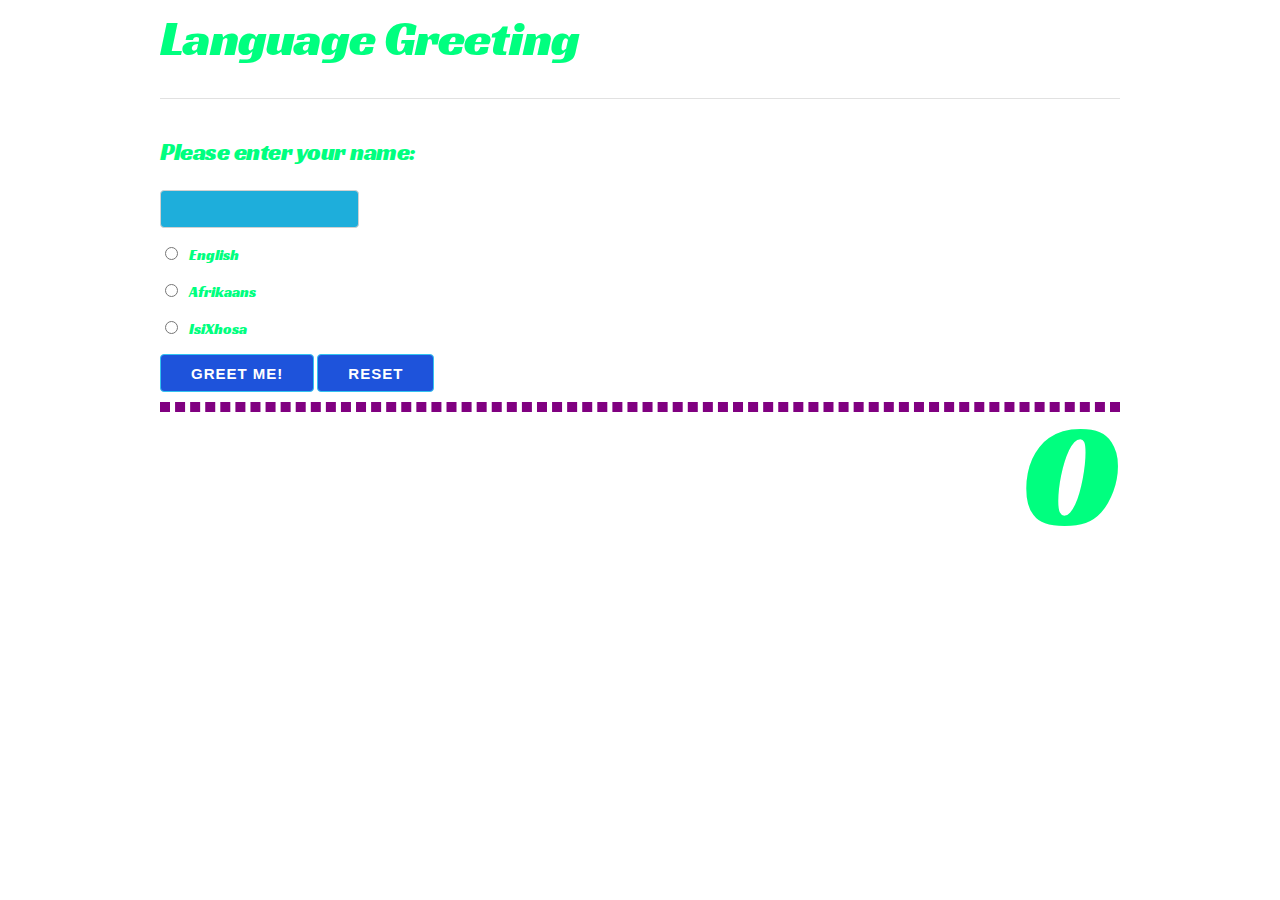
==== commit 811cbc92: "fixed error where greet worked without name and lower/uppercase" ====
--- a/index.html
+++ b/index.html
@@ -19,7 +19,8 @@
           <h1>Language Greeting<label class=""></h1>
           <hr>
 
-          <h5 class='animated flip'>Please enter your name:</h5><input name="name" type="text" class="Greetbox"><br>
+          <h5 class='animated flip'>Please enter your name:</h5><input
+          name="name" type="text" class="Greetbox"><br>
           <div>
             <label class='animated swing' class="">
               <input type="radio" name="Language" class="Ln" value="English">
@@ -31,13 +32,15 @@
             </label>
             <label class='animated shake' class="">
                 <input type="radio" name="Language" class="Ln" value="Xhosa">
-                <span class="label-body" >Xhosa</span>
+                <span class="label-body" >IsiXhosa</span>
               </label></h6>
             <span class="count">0</span>
             </label>
           </div>
-          <button  class="button-primary greetBtn" type="submit" name="button">Greet Me!</button>
-          <button class="button-primary resetBtn" type="reset" name="button">Reset</button>
+          <button  class="button-primary greetBtn" type="submit"
+          name="button">Greet Me!</button>
+          <button class="button-primary resetBtn" type="reset"
+          name="button">Reset</button>
           <label class="">
 
           <p id='greetOutput'></p>
